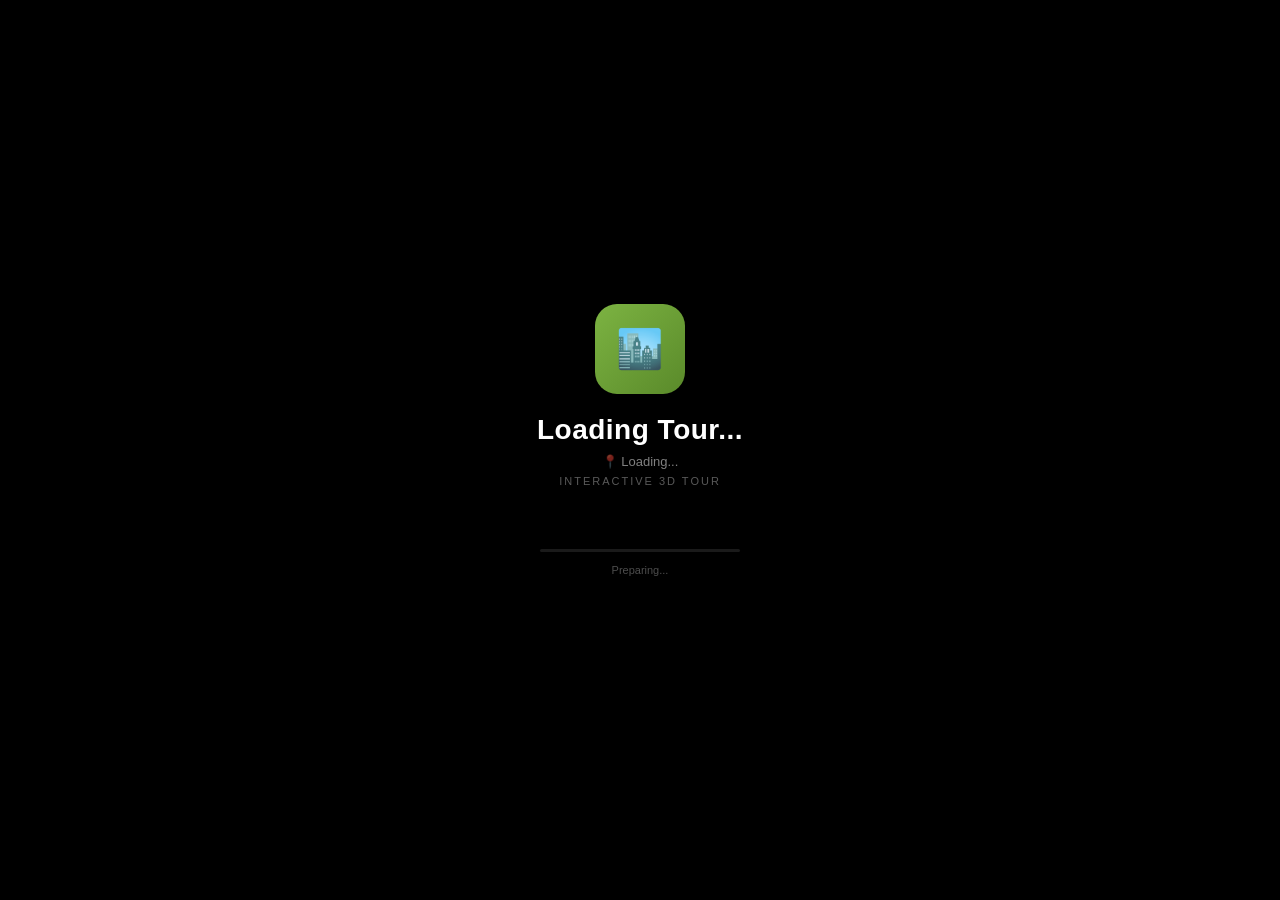
==== index.html @ e0b23833 "working" ====
<!DOCTYPE html>
<html lang="en">
<head>
<meta charset="UTF-8">
<meta name="viewport" content="width=device-width, initial-scale=1.0, maximum-scale=1.0, user-scalable=no">
<meta name="apple-mobile-web-app-capable" content="yes">
<meta name="mobile-web-app-capable" content="yes">
<meta name="theme-color" content="#0d1117">
<link rel="manifest" href="manifest.json">
<title>3D Interactive Tour</title>
<style>
:root{
--pri:#7cb342;--pri-d:#5a8a2a;--pri-l:#aed581;--pri-a:rgba(124,179,66,.15);
--ok:#22c55e;--warn:#f59e0b;--err:#ef4444;--info:#3b82f6;
--bg:#f4f5f7;--card:#fff;--card2:#f9fafb;--inp:#fff;
--t1:#1a1a2e;--t2:#555570;--t3:#8888a0;
--b1:rgba(0,0,0,.08);--b2:rgba(0,0,0,.14);
--rs:6px;--rm:10px;--rl:14px;--rxl:18px;
--ss:0 1px 4px rgba(0,0,0,.07);--sm:0 4px 14px rgba(0,0,0,.10);--sl:0 8px 28px rgba(0,0,0,.13);
--t-f:.18s ease;--t-n:.28s ease;--t-s:.4s ease;
}
[data-theme="dark"]{--bg:#16162a;--card:#222240;--card2:#282848;--inp:#2c2c4c;--t1:#e4e4f0;--t2:#a8a8c4;--t3:#6e6e94;--b1:rgba(255,255,255,.07);--b2:rgba(255,255,255,.13);}
*,*::before,*::after{margin:0;padding:0;box-sizing:border-box}
body{font-family:-apple-system,BlinkMacSystemFont,'Segoe UI',Roboto,sans-serif;background:#0d1117;color:var(--t1);overflow:hidden;-webkit-font-smoothing:antialiased;touch-action:none}
button{font-family:inherit;border:none;cursor:pointer}
::-webkit-scrollbar{width:4px}::-webkit-scrollbar-thumb{background:var(--b2);border-radius:2px}

@keyframes fadeIn{from{opacity:0}to{opacity:1}}
@keyframes scaleIn{from{opacity:0;transform:scale(.94)}to{opacity:1;transform:scale(1)}}
@keyframes slideUp{from{opacity:0;transform:translateY(14px)}to{opacity:1;transform:translateY(0)}}
@keyframes slideRight{from{opacity:0;transform:translateX(-14px)}to{opacity:1;transform:translateX(0)}}
@keyframes spin{to{transform:rotate(360deg)}}
@keyframes bob{0%,100%{transform:translateY(0)}50%{transform:translateY(-4px)}}
@keyframes pulse{0%,100%{opacity:1}50%{opacity:.4}}
@keyframes introZoom{from{transform:scale(1.15);opacity:0}to{transform:scale(1);opacity:1}}

/* ═══ SVG Icon System ═══ */
.ico{display:inline-flex;width:1em;height:1em;fill:currentColor;flex-shrink:0}

/* ═══ Canvas ═══ */
#c{position:fixed;inset:0;display:block;z-index:0;touch-action:none}

/* ═══ Tour Intro Overlay ═══ */
#intro{position:fixed;inset:0;z-index:10000;background:#000;display:flex;flex-direction:column;align-items:center;justify-content:center;transition:opacity .8s,visibility .8s}
#intro.gone{opacity:0;visibility:hidden;pointer-events:none}
#intro .intro-bg{position:absolute;inset:0;background-size:cover;background-position:center;filter:blur(8px) brightness(.4);transform:scale(1.1)}
#intro .intro-content{position:relative;z-index:1;text-align:center;animation:introZoom 1.2s ease both}
#intro .intro-logo{width:90px;height:90px;border-radius:22px;margin:0 auto 20px;overflow:hidden;box-shadow:0 8px 32px rgba(0,0,0,.4);background:linear-gradient(135deg,var(--pri),var(--pri-d));display:flex;align-items:center;justify-content:center;font-size:38px}
#intro .intro-logo img{width:100%;height:100%;object-fit:cover}
#intro h1{color:#fff;font-size:28px;font-weight:800;margin-bottom:8px;letter-spacing:.5px}
#intro .intro-loc{color:rgba(255,255,255,.5);font-size:13px;margin-bottom:6px;display:flex;align-items:center;justify-content:center;gap:4px}
#intro .intro-tag{color:rgba(255,255,255,.35);font-size:11px;letter-spacing:2px;text-transform:uppercase;margin-bottom:30px}
#intro .intro-stats{display:flex;gap:20px;justify-content:center;margin-bottom:32px}
#intro .intro-stat{text-align:center}
#intro .intro-stat b{display:block;color:#fff;font-size:22px;font-weight:700}
#intro .intro-stat small{color:rgba(255,255,255,.4);font-size:10px;text-transform:uppercase;letter-spacing:.5px}
#intro .intro-enter{padding:14px 40px;background:linear-gradient(135deg,var(--pri),var(--pri-d));color:#fff;border-radius:var(--rl);font-size:15px;font-weight:700;letter-spacing:.5px;box-shadow:0 4px 20px rgba(124,179,66,.4);transition:all .3s}
#intro .intro-enter:hover{transform:translateY(-2px);box-shadow:0 6px 28px rgba(124,179,66,.5)}
.intro-progress{width:200px;height:3px;background:rgba(255,255,255,.1);border-radius:2px;margin:0 auto 12px;overflow:hidden}
.intro-progress i{display:block;height:100%;width:0%;background:var(--pri);transition:width .2s}
.intro-pct{color:rgba(255,255,255,.3);font-size:11px;margin-bottom:20px}

/* ═══ Header ═══ */
#hdr{position:fixed;top:10px;left:12px;z-index:100;display:flex;align-items:center;gap:8px;animation:fadeIn .5s .3s both}
#hdr .logo{width:32px;height:32px;border-radius:var(--rm);overflow:hidden;box-shadow:var(--sm);background:linear-gradient(135deg,var(--pri),var(--pri-d));display:flex;align-items:center;justify-content:center;font-size:15px}
#hdr .logo img{width:100%;height:100%;object-fit:cover}
#hdr .name{font-size:13px;font-weight:700;color:#fff;text-shadow:0 1px 4px rgba(0,0,0,.5)}
.hbtn{padding:5px 11px;background:rgba(255,255,255,.12);backdrop-filter:blur(8px);border:1px solid rgba(255,255,255,.12);border-radius:var(--rm);color:#fff;font-size:10px;font-weight:500;transition:background var(--t-f);display:flex;align-items:center;gap:4px}
.hbtn:hover{background:rgba(255,255,255,.2)}

/* ═══ Detail Panel (right) ═══ */
#detail{position:fixed;top:12px;right:12px;width:330px;max-height:calc(100vh - 24px);z-index:100;display:flex;flex-direction:column;background:var(--card);border-radius:var(--rxl);border-right:3px solid var(--pri);box-shadow:var(--sl);transition:all var(--t-n);animation:scaleIn .4s .35s both;overflow:hidden}
#detail.shut .d-body{max-height:0;min-height:0;padding:0 10px;opacity:0;overflow:hidden}
.d-hdr{display:flex;align-items:center;gap:7px;padding:10px 11px;border-bottom:1px solid var(--b1);cursor:pointer;user-select:none;flex-shrink:0}
.d-hdr .ic{width:26px;height:26px;background:var(--pri-a);border-radius:var(--rs);display:flex;align-items:center;justify-content:center;font-size:13px}
.d-hdr span{font-size:12px;font-weight:600;flex:1;color:var(--t1)}
.tog{width:22px;height:22px;background:var(--card2);border:1px solid var(--b1);border-radius:var(--rs);display:flex;align-items:center;justify-content:center;font-size:13px;color:var(--t3);transition:all var(--t-f);line-height:1}
.tog:hover{background:var(--pri-a);color:var(--pri)}
.d-body{padding:10px;overflow-y:auto;min-height:240px;transition:all var(--t-n);flex:1}

/* Hero carousel */
.hero-car{position:relative;width:100%;height:120px;border-radius:var(--rm);overflow:hidden;margin-bottom:8px;background:#111}
.hero-car img,.hero-car video{width:100%;height:100%;object-fit:cover;display:block;position:absolute;inset:0;opacity:0;transition:opacity .5s}
.hero-car img.active,.hero-car video.active{opacity:1}
.hero-car .hero-dots{position:absolute;bottom:6px;left:50%;transform:translateX(-50%);display:flex;gap:4px;z-index:2}
.hero-car .hdot{width:5px;height:5px;border-radius:50%;background:rgba(255,255,255,.35);border:none;cursor:pointer;transition:all var(--t-f)}
.hero-car .hdot.on{background:#fff;width:14px;border-radius:3px}
.hero-car .hero-nav{position:absolute;top:50%;transform:translateY(-50%);width:22px;height:22px;background:rgba(0,0,0,.4);border:none;border-radius:50%;color:#fff;font-size:10px;display:flex;align-items:center;justify-content:center;z-index:2;opacity:0;transition:opacity var(--t-f)}
.hero-car:hover .hero-nav{opacity:1}
.hero-car .hero-nav.p{left:4px}.hero-car .hero-nav.n{right:4px}

.prj-desc{font-size:11px;line-height:1.55;color:var(--t2);background:var(--card2);padding:8px;border-radius:var(--rm);border:1px solid var(--b1)}

/* Unit card */
.u-card{animation:fadeIn .25s;min-height:120px}
.u-carousel{position:relative;width:100%;height:140px;border-radius:var(--rm);overflow:hidden;margin-bottom:8px;background:#111}
.u-carousel img,.u-carousel video{width:100%;height:100%;object-fit:cover;display:block}
.u-carousel .mc{position:absolute;top:5px;right:5px;padding:2px 6px;background:rgba(0,0,0,.6);border-radius:6px;font-size:8px;color:#fff;font-weight:600}
.cb{position:absolute;top:50%;transform:translateY(-50%);width:24px;height:24px;background:rgba(0,0,0,.5);backdrop-filter:blur(3px);border-radius:50%;color:#fff;font-size:11px;display:flex;align-items:center;justify-content:center;z-index:2;transition:background var(--t-f)}
.cb:hover{background:rgba(0,0,0,.7)}.cb.p{left:4px}.cb.n{right:4px}
.cdots{position:absolute;bottom:5px;left:50%;transform:translateX(-50%);display:flex;gap:3px;z-index:2}
.cdot{width:5px;height:5px;border-radius:50%;background:rgba(255,255,255,.3);border:none;cursor:pointer;transition:all var(--t-f)}.cdot.on{background:#fff;transform:scale(1.3)}
.u-head{display:flex;align-items:center;justify-content:space-between;margin-bottom:6px;gap:4px}
.u-name{font-size:12.5px;font-weight:700;color:var(--t1);display:flex;align-items:center;gap:4px}
.badge{padding:2px 7px;border-radius:12px;font-size:9px;font-weight:600;text-transform:uppercase;letter-spacing:.3px}
.b-ok{background:rgba(34,197,94,.14);color:var(--ok)}.b-warn{background:rgba(245,158,11,.14);color:var(--warn)}.b-err{background:rgba(239,68,68,.14);color:var(--err)}
.u-sub{font-size:9.5px;color:var(--t3);margin-bottom:6px;display:flex;align-items:center;gap:6px;flex-wrap:wrap}
.u-sub .sep{width:3px;height:3px;border-radius:50%;background:var(--t3)}
.u-stats{display:grid;grid-template-columns:repeat(4,1fr);gap:4px;margin-bottom:6px}
.u-st{text-align:center;padding:5px 2px;background:var(--card2);border-radius:var(--rs);border:1px solid var(--b1)}
.u-st small{display:block;font-size:7.5px;color:var(--t3);text-transform:uppercase;letter-spacing:.3px;margin-bottom:1px}.u-st b{font-size:10.5px;font-weight:600;color:var(--t1)}.u-st b.pr{color:var(--pri)}
.u-desc{font-size:10.5px;line-height:1.5;color:var(--t2);background:var(--card2);padding:7px;border-radius:var(--rs);border:1px solid var(--b1);margin-bottom:6px}
.u-feats{display:flex;flex-wrap:wrap;gap:3px;margin-bottom:6px}
.u-feat{padding:2px 6px;background:var(--pri-a);border-radius:7px;font-size:8.5px;color:var(--pri);font-weight:600}
.u-actions{display:flex;gap:4px;flex-wrap:wrap}
.u-btn{flex:1;min-width:0;padding:6px 5px;border-radius:var(--rm);font-size:9.5px;font-weight:600;transition:all var(--t-f);display:flex;align-items:center;justify-content:center;gap:3px;white-space:nowrap}
.u-btn-p{background:linear-gradient(135deg,var(--pri),var(--pri-d));color:#fff}
.u-btn-p:hover{box-shadow:0 2px 10px rgba(124,179,66,.3);transform:translateY(-1px)}
.u-btn-s{background:var(--card2);color:var(--t2);border:1px solid var(--b1)}
.u-btn-s:hover{background:var(--pri-a);color:var(--pri)}

/* Preview thumbnails for floor plan & panorama */
.u-previews{display:grid;grid-template-columns:1fr 1fr;gap:4px;margin-bottom:6px}
.u-preview{position:relative;height:60px;border-radius:var(--rs);overflow:hidden;cursor:pointer;border:1px solid var(--b1);transition:all var(--t-f)}
.u-preview:hover{border-color:var(--pri);transform:scale(1.02)}
.u-preview img{width:100%;height:100%;object-fit:cover}
.u-preview canvas{width:100%;height:100%}
.u-preview .pv-label{position:absolute;bottom:0;left:0;right:0;padding:3px 6px;background:linear-gradient(transparent,rgba(0,0,0,.7));color:#fff;font-size:8px;font-weight:600;display:flex;align-items:center;gap:3px}
.u-preview .pv-icon{font-size:12px}

/* Expandable area details */
.u-area-toggle{width:100%;padding:6px 8px;background:var(--card2);border:1px solid var(--b1);border-radius:var(--rs);font-size:9.5px;font-weight:600;color:var(--t2);display:flex;align-items:center;justify-content:space-between;margin-bottom:6px;transition:all var(--t-f)}
.u-area-toggle:hover{background:var(--pri-a);color:var(--pri)}
.u-area-body{display:none;margin-bottom:6px}
.u-area-body.open{display:block;animation:fadeIn .2s}
.u-ab-grid{display:grid;grid-template-columns:repeat(3,1fr);gap:3px;margin-bottom:4px}
.u-ab{text-align:center;padding:4px;background:var(--card2);border-radius:3px;border:1px solid var(--b1)}
.u-ab small{display:block;font-size:7px;color:var(--t3);text-transform:uppercase}.u-ab b{font-size:9.5px;color:var(--t1)}
.fa-list{background:var(--card2);border:1px solid var(--b1);border-radius:var(--rs);overflow:hidden}
.fa-row{display:flex;justify-content:space-between;padding:3px 7px;font-size:9px;border-bottom:1px solid var(--b1)}
.fa-row:last-child{border-bottom:none}
.fa-row .fn{color:var(--t2)}.fa-row .fv{color:var(--t1);font-weight:600}

/* Hotspot card */
.hs-card{animation:fadeIn .25s}
.hs-head{display:flex;align-items:center;gap:7px;margin-bottom:6px}
.hs-ic{width:30px;height:30px;border-radius:50%;display:flex;align-items:center;justify-content:center;font-size:13px}
.hs-ti{font-size:12.5px;font-weight:700;color:var(--t1)}
.hs-imgs{display:grid;grid-template-columns:1fr 1fr;gap:4px;margin-bottom:6px}
.hs-img{height:70px;border-radius:var(--rs);overflow:hidden;cursor:pointer;border:1px solid var(--b1)}
.hs-img img{width:100%;height:100%;object-fit:cover}

/* ═══ Search Panel (bottom-left) ═══ */
#search{position:fixed;bottom:12px;left:12px;width:440px;max-width:calc(100vw - 24px);z-index:100;background:var(--card);border-radius:var(--rxl);border-bottom:3px solid var(--pri);box-shadow:var(--sl);transition:all var(--t-n);animation:slideRight .4s .45s both;overflow:hidden}
#search.shut{height:40px}
#search.shut .s-body{max-height:0;padding:0 10px;opacity:0;overflow:hidden}
#search:not(.shut){height:255px}
.s-hdr{display:flex;align-items:center;gap:7px;padding:8px 10px;border-bottom:1px solid var(--b1);cursor:pointer;user-select:none;flex-shrink:0}
.s-hdr .ic{width:22px;height:22px;background:var(--pri-a);border-radius:var(--rs);display:flex;align-items:center;justify-content:center;font-size:11px}
.s-hdr span{font-size:11.5px;font-weight:600;flex:1;color:var(--t1)}
.s-body{padding:8px 10px;overflow-y:auto;transition:all var(--t-n);flex:1}
.sr{display:flex;gap:4px;margin-bottom:5px}
.si{flex:1;padding:5px 9px;background:var(--inp);border:1px solid var(--b1);border-radius:var(--rm);font-size:11.5px;color:var(--t1);outline:none;transition:border var(--t-f);font-family:inherit}
.si:focus{border-color:var(--pri)}
.sb,.rb{padding:5px 9px;border-radius:var(--rm);font-size:10.5px;font-weight:600;transition:all var(--t-f)}
.sb{background:var(--pri);color:#fff}.sb:hover{background:var(--pri-d)}
.rb{background:var(--card2);color:var(--t2);border:1px solid var(--b1)}.rb:hover{background:var(--pri-a);color:var(--pri)}
.fs{flex:1;padding:4px 7px;background:var(--inp);border:1px solid var(--b1);border-radius:var(--rs);font-size:10.5px;color:var(--t1);outline:none;cursor:pointer;font-family:inherit}
.rg{display:grid;grid-template-columns:repeat(auto-fill,minmax(115px,1fr));gap:4px;max-height:110px;overflow-y:auto}
.rc{padding:5px 7px;background:var(--card2);border:1px solid var(--b1);border-radius:var(--rs);cursor:pointer;transition:all var(--t-f)}
.rc:hover{transform:translateY(-1px);box-shadow:var(--sm);border-color:var(--pri)}.rc.on{background:var(--pri-a);border-color:var(--pri)}
.rn{font-size:10.5px;font-weight:700;color:var(--t1)}.ri{font-size:8.5px;color:var(--t3)}.rp{font-size:10.5px;font-weight:700;color:var(--pri);margin-top:1px}
.rs{display:inline-block;padding:1px 4px;border-radius:5px;font-size:7.5px;font-weight:600;text-transform:uppercase;margin-top:1px}

/* ═══ Tools (left) ═══ */
#tools{position:fixed;left:12px;top:50%;transform:translateY(-50%);z-index:100;display:flex;flex-direction:column;gap:5px;animation:fadeIn .4s .55s both}
.tb{width:30px;height:30px;background:rgba(255,255,255,.11);backdrop-filter:blur(8px);border:1px solid rgba(255,255,255,.12);border-radius:50%;color:#fff;font-size:12px;display:flex;align-items:center;justify-content:center;transition:all var(--t-f)}
.tb:hover{background:rgba(255,255,255,.2);transform:scale(1.08)}.tb.on{background:var(--pri);border-color:var(--pri)}

/* ═══ Gallery widget (bottom-right) ═══ */
#gal{position:fixed;bottom:12px;right:12px;z-index:100;display:flex;align-items:center;gap:8px;padding:7px 12px;background:rgba(255,255,255,.1);backdrop-filter:blur(10px);border:1px solid rgba(255,255,255,.1);border-radius:var(--rxl);cursor:pointer;transition:all var(--t-n);animation:slideUp .4s .6s both}
#gal:hover{background:rgba(255,255,255,.16);transform:translateY(-2px)}
.gt{display:flex;margin-right:-4px}
.gth{width:38px;height:38px;border-radius:var(--rm);border:2px solid rgba(255,255,255,.22);margin-right:-8px;overflow:hidden;background:#1a2a4a;transition:transform var(--t-s)}.gth:hover{transform:scale(1.08);z-index:1}.gth img{width:100%;height:100%;object-fit:cover}
.gmore{width:38px;height:38px;border-radius:var(--rm);background:rgba(0,0,0,.4);border:2px solid rgba(255,255,255,.15);display:flex;align-items:center;justify-content:center;font-size:9px;font-weight:700;color:#fff;margin-right:-8px}
.gtxt{margin-left:6px}.gtxt .t1{font-size:10.5px;font-weight:600;color:#fff}.gtxt .t2{font-size:8.5px;color:rgba(255,255,255,.4)}

/* ═══ Hotspot markers ═══ */
.hs-m{position:fixed;z-index:50;cursor:pointer;transition:transform var(--t-f),opacity var(--t-f);pointer-events:auto}
.hs-m.occluded{opacity:0;pointer-events:none}
.hs-m:hover{transform:scale(1.15)}.hs-m.sel{transform:scale(1.25)}
.hs-dome{width:30px;height:30px;border-radius:50%;border:2px solid #fff;display:flex;align-items:center;justify-content:center;font-size:13px;box-shadow:0 2px 8px rgba(0,0,0,.35);animation:bob 3s ease-in-out infinite}
.hs-lbl{position:absolute;top:100%;left:50%;transform:translateX(-50%);margin-top:2px;padding:2px 6px;background:rgba(0,0,0,.65);backdrop-filter:blur(3px);border-radius:4px;font-size:8.5px;font-weight:600;color:#fff;white-space:nowrap}

/* ═══ Lightbox with controls ═══ */
#lb{position:fixed;inset:0;z-index:9000;background:rgba(0,0,0,.94);backdrop-filter:blur(6px);display:none;align-items:center;justify-content:center;flex-direction:column}
#lb.open{display:flex}
#lb .lb-media{max-width:85vw;max-height:80vh;object-fit:contain;border-radius:var(--rl);animation:scaleIn .2s;box-shadow:var(--sl);transition:transform .3s}
.lb-ctrl{position:absolute;background:rgba(255,255,255,.12);border:none;border-radius:50%;color:#fff;display:flex;align-items:center;justify-content:center;transition:background var(--t-f)}
.lb-ctrl:hover{background:rgba(255,255,255,.25)}
.lb-x{top:14px;right:14px;width:34px;height:34px;font-size:15px}
.lb-nav{top:50%;transform:translateY(-50%);width:38px;height:38px;font-size:14px}
.lb-nav.p{left:14px}.lb-nav.nx{right:14px}
.lb-cnt{position:absolute;top:14px;left:14px;padding:3px 9px;background:rgba(0,0,0,.5);border-radius:12px;color:#fff;font-size:10px}
.lb-type{position:absolute;top:14px;left:50%;transform:translateX(-50%);padding:3px 8px;background:rgba(0,0,0,.5);border-radius:8px;color:#fff;font-size:8px;text-transform:uppercase;letter-spacing:.8px}
.lb-dots{position:absolute;bottom:18px;left:50%;transform:translateX(-50%);display:flex;gap:5px}
.lb-dot{width:6px;height:6px;border-radius:50%;background:rgba(255,255,255,.25);border:none;cursor:pointer;transition:all var(--t-f)}.lb-dot.on{background:#fff;transform:scale(1.3)}
/* Lightbox quick controls */
.lb-tools{position:absolute;bottom:18px;right:14px;display:flex;gap:4px}
.lb-tool{width:28px;height:28px;background:rgba(255,255,255,.1);border:none;border-radius:50%;color:#fff;font-size:11px;display:flex;align-items:center;justify-content:center;transition:background var(--t-f)}.lb-tool:hover{background:rgba(255,255,255,.25)}

/* ═══ Project Details Modal ═══ */
#pd{position:fixed;inset:0;z-index:8000;background:rgba(0,0,0,.5);backdrop-filter:blur(4px);display:none;align-items:center;justify-content:center;padding:10px}
#pd.open{display:flex}
.pd-m{width:100%;max-width:520px;max-height:calc(100vh - 20px);background:var(--card);border-radius:var(--rxl);box-shadow:var(--sl);overflow-y:auto;animation:scaleIn .2s}
.pd-h{display:flex;align-items:center;gap:8px;padding:14px 16px 10px;border-bottom:1px solid var(--b1);position:sticky;top:0;background:var(--card);z-index:1}
.pd-h .ic{width:34px;height:34px;background:var(--pri-a);border-radius:var(--rm);overflow:hidden;display:flex;align-items:center;justify-content:center;font-size:15px}
.pd-h .ic img{width:100%;height:100%;object-fit:cover}
.pd-h .ti{flex:1;font-size:15px;font-weight:700;color:var(--t1)}
.mcl{width:26px;height:26px;background:var(--card2);border:1px solid var(--b1);border-radius:var(--rs);color:var(--t3);font-size:13px;display:flex;align-items:center;justify-content:center;transition:all var(--t-f)}.mcl:hover{background:rgba(239,68,68,.1);color:var(--err)}
.pd-b{padding:14px 16px}
.pd-b>p{font-size:12px;line-height:1.6;color:var(--t2);margin-bottom:12px}
.pd-sec{margin-bottom:12px}
.pd-sec-t{font-size:9px;font-weight:700;color:var(--t3);text-transform:uppercase;letter-spacing:.8px;margin-bottom:6px;display:flex;align-items:center;gap:5px}
/* Compact detail chips */
.pd-chips{display:flex;flex-wrap:wrap;gap:4px;margin-bottom:12px}
.pd-chip{padding:5px 9px;background:var(--card2);border:1px solid var(--b1);border-radius:var(--rm);font-size:10px;color:var(--t2);display:flex;align-items:center;gap:5px}
.pd-chip b{color:var(--t1);font-weight:600}
.pd-chip .ci{font-size:13px}
/* Amenity grid — compact icons */
.pd-am-grid{display:grid;grid-template-columns:repeat(auto-fill,minmax(80px,1fr));gap:4px;margin-bottom:12px}
.pd-am{padding:6px;background:var(--card2);border:1px solid var(--b1);border-radius:var(--rs);text-align:center;font-size:9px;color:var(--t2)}
.pd-am .ai{display:block;font-size:18px;margin-bottom:2px}
/* Nearby — compact map-style */
.pd-nearby-grid{display:grid;grid-template-columns:1fr 1fr;gap:3px;margin-bottom:12px}
.pd-nr{padding:5px 7px;background:var(--card2);border:1px solid var(--b1);border-radius:4px;font-size:9px}
.pd-nr .nr-n{color:var(--t1);font-weight:500;display:flex;align-items:center;gap:3px;margin-bottom:1px}.pd-nr .nr-d{color:var(--t3);font-size:8px}
/* Contact */
.pd-contact{padding:12px;background:linear-gradient(135deg,var(--pri-a),transparent);border:1px solid var(--pri);border-radius:var(--rm);margin-bottom:12px}
.pd-contact .ct-title{font-size:12px;font-weight:700;color:var(--t1);margin-bottom:8px;display:flex;align-items:center;gap:5px}
.pd-contact-grid{display:grid;grid-template-columns:1fr 1fr;gap:4px}
.pd-contact-btn{padding:8px;background:var(--card);border:1px solid var(--b1);border-radius:var(--rs);font-size:10px;font-weight:600;color:var(--t2);display:flex;align-items:center;justify-content:center;gap:4px;text-decoration:none;transition:all var(--t-f)}
.pd-contact-btn:hover{background:var(--pri-a);color:var(--pri);border-color:var(--pri)}
.pd-map{width:100%;height:140px;border-radius:var(--rm);overflow:hidden;margin-bottom:6px;background:var(--card2)}
.pd-map iframe{width:100%;height:100%;border:none}
.pd-ml{display:flex;align-items:center;justify-content:center;gap:5px;width:100%;padding:7px;background:var(--card2);border:1px solid var(--b1);border-radius:var(--rm);color:var(--pri);font-size:10px;font-weight:600;text-decoration:none;transition:background var(--t-f)}.pd-ml:hover{background:var(--pri-a)}

/* ═══ 3D Floor Plan Modal ═══ */
#fp{position:fixed;inset:0;z-index:8500;background:rgba(0,0,0,.5);backdrop-filter:blur(4px);display:none;align-items:center;justify-content:center;padding:10px}
#fp.open{display:flex}
.fp-m{width:100%;max-width:680px;background:var(--card);border-radius:var(--rxl);box-shadow:var(--sl);overflow:hidden;animation:scaleIn .2s}
.fp-hd{display:flex;align-items:center;gap:8px;padding:10px 14px;border-bottom:1px solid var(--b1)}
.fp-hd .ti{flex:1;font-size:13px;font-weight:700;color:var(--t1)}
.fp-bd{padding:10px 14px}
.fp-nav{display:flex;align-items:center;justify-content:center;gap:8px;margin-bottom:8px}
.fp-nb{width:24px;height:24px;background:var(--card2);border:1px solid var(--b1);border-radius:var(--rs);color:var(--t2);font-size:11px;display:flex;align-items:center;justify-content:center}
.fp-fl{padding:3px 10px;background:var(--pri-a);border-radius:12px;font-size:11px;font-weight:600;color:var(--pri)}
.fp-uc{font-size:8px;color:var(--t3)}
.fp-view{width:100%;height:360px;border-radius:var(--rm);border:1px solid var(--b1);overflow:hidden;margin-bottom:8px;position:relative;background:#111}
.fp-view canvas{width:100%;height:100%;display:block}
.fp-leg{display:flex;gap:10px;justify-content:center;flex-wrap:wrap}
.fp-li{display:flex;align-items:center;gap:4px;font-size:8px;color:var(--t2)}
.fp-lc{width:9px;height:9px;border-radius:2px}

/* ═══ Panorama ═══ */
#pano{position:fixed;inset:0;z-index:8800;background:#000;display:none;flex-direction:column}
#pano.open{display:flex}
#pano canvas{flex:1;touch-action:none}
.pano-hud{position:absolute;top:12px;left:50%;transform:translateX(-50%);padding:4px 12px;background:rgba(0,0,0,.6);border-radius:10px;color:#fff;font-size:10px;font-weight:600;z-index:1;display:flex;align-items:center;gap:5px}
.pano-x{position:absolute;top:12px;right:12px;width:34px;height:34px;background:rgba(255,255,255,.15);border:none;border-radius:50%;color:#fff;font-size:15px;z-index:1;display:flex;align-items:center;justify-content:center}
.pano-tools{position:absolute;bottom:14px;right:14px;display:flex;gap:4px;z-index:1}
.pano-tool{width:30px;height:30px;background:rgba(255,255,255,.12);border:none;border-radius:50%;color:#fff;font-size:12px;display:flex;align-items:center;justify-content:center;transition:background var(--t-f)}.pano-tool:hover{background:rgba(255,255,255,.25)}
/* Panorama nav hotspots */
.pano-hs{position:absolute;z-index:2;cursor:pointer;transition:transform var(--t-f)}
.pano-hs:hover{transform:scale(1.2)}
.pano-hs-dot{width:28px;height:28px;border-radius:50%;background:rgba(255,255,255,.2);border:2px solid rgba(255,255,255,.6);display:flex;align-items:center;justify-content:center;font-size:11px;backdrop-filter:blur(4px);animation:pulse 2s infinite}
.pano-hs-label{position:absolute;bottom:-18px;left:50%;transform:translateX(-50%);padding:2px 6px;background:rgba(0,0,0,.7);border-radius:3px;font-size:8px;color:#fff;white-space:nowrap;font-weight:500}

/* ═══ 2D Floor Plan Image Modal ═══ */
#fp2d{position:fixed;inset:0;z-index:8600;background:rgba(0,0,0,.9);backdrop-filter:blur(6px);display:none;align-items:center;justify-content:center}
#fp2d.open{display:flex}
#fp2d img{max-width:90vw;max-height:88vh;object-fit:contain;border-radius:var(--rl);animation:scaleIn .2s}
#fp2d .fp2d-x{position:absolute;top:14px;right:14px;width:34px;height:34px;background:rgba(255,255,255,.15);border:none;border-radius:50%;color:#fff;font-size:15px;display:flex;align-items:center;justify-content:center}
#fp2d .fp2d-tools{position:absolute;bottom:14px;right:14px;display:flex;gap:4px}

/* ═══ Responsive ═══ */
@media(max-width:1024px){#detail{width:280px}#search{width:380px}}
@media(max-width:768px){
  #detail{width:260px;top:48px;right:6px;max-height:calc(100vh - 54px)}
  #search{width:calc(100vw - 280px);left:6px;bottom:6px;max-width:320px}
  #tools{left:6px;gap:4px}.tb{width:28px;height:28px;font-size:11px}
  #gal{right:6px;bottom:6px;padding:5px 8px}.gth{width:32px;height:32px}.gmore{width:32px;height:32px;font-size:8px}.gtxt{display:none}
  .fp-view{height:260px}
  .sr.fil{flex-direction:column}
  #intro h1{font-size:22px}#intro .intro-stats{gap:14px}#intro .intro-stat b{font-size:18px}
}
@media(max-width:480px){
  #detail{width:calc(100vw - 12px);right:6px;top:auto;bottom:48px;max-height:40vh;border-radius:var(--rl)}
  #search{width:calc(100vw - 12px);left:6px;bottom:6px;max-width:none}
  #search:not(.shut){height:220px}
  #hdr{left:6px;top:6px}#hdr .name{font-size:11px}
  #tools{left:6px;top:auto;bottom:50px;transform:none;flex-direction:row}
  .tb{width:26px;height:26px;font-size:10px}
  #gal{display:none}
  .pd-nearby-grid{grid-template-columns:1fr}
  .fp-view{height:200px}
  #intro h1{font-size:18px}#intro .intro-enter{padding:12px 30px;font-size:13px}
}
</style>
</head>
<body>

<!-- ═══ Tour Intro ═══ -->
<div id="intro">
  <div class="intro-bg" id="intro-bg"></div>
  <div class="intro-content">
    <div class="intro-logo" id="intro-logo">🏙️</div>
    <h1 id="intro-name">Loading Tour...</h1>
    <div class="intro-loc" id="intro-loc">📍 Loading...</div>
    <div class="intro-tag">Interactive 3D Tour</div>
    <div class="intro-stats" id="intro-stats"></div>
    <div class="intro-progress"><i id="intro-bar"></i></div>
    <div class="intro-pct" id="intro-pct">Preparing...</div>
    <button class="intro-enter" id="intro-enter" style="display:none">Explore Now →</button>
  </div>
</div>

<canvas id="c"></canvas>

<header id="hdr">
  <div class="logo" id="h-logo">🏙️</div>
  <span class="name" id="h-name">Tour</span>
  <button class="hbtn" id="open-pd">📋 Details</button>
</header>

<aside id="detail">
  <div class="d-hdr" id="d-hdr"><div class="ic">🏢</div><span>Details</span><button class="tog" id="d-tog">−</button></div>
  <div class="d-body" id="d-body">
    <div id="d-def"><div class="hero-car" id="d-hero"></div><div class="prj-desc" id="d-desc">Loading...</div></div>
    <div id="d-dyn"></div>
  </div>
</aside>

<section id="search" class="shut">
  <div class="s-hdr" id="s-hdr"><div class="ic">🔍</div><span>Unit Search</span><button class="tog" id="s-tog">+</button></div>
  <div class="s-body">
    <div class="sr"><input class="si" id="q" placeholder="Search units..."><button class="sb" id="sbtn">Search</button><button class="rb" id="rbtn">Reset</button></div>
    <div class="sr fil"><select class="fs" id="fT"><option value="">All Types</option></select><select class="fs" id="fS"><option value="">All Status</option><option value="Available">Available</option><option value="Reserved">Reserved</option><option value="Sold">Sold</option></select><select class="fs" id="fF"><option value="">All Floors</option></select></div>
    <div class="rg" id="rg"></div>
  </div>
</section>

<nav id="tools">
  <button class="tb" id="t-dk" title="Dark Mode">🌙</button>
  <button class="tb" id="t-zi" title="Zoom In">＋</button>
  <button class="tb" id="t-zo" title="Zoom Out">−</button>
  <button class="tb" id="t-rs" title="Reset">⟲</button>
  <button class="tb" id="t-fs" title="Fullscreen">⛶</button>
</nav>

<div id="gal"><div class="gt" id="gal-th"></div><div class="gtxt"><div class="t1">Gallery</div><div class="t2" id="gal-cnt"></div></div></div>

<div id="lb">
  <button class="lb-ctrl lb-x" id="lb-x">✕</button>
  <button class="lb-ctrl lb-nav p" id="lb-p">◀</button>
  <button class="lb-ctrl lb-nav nx" id="lb-nx">▶</button>
  <div class="lb-cnt" id="lb-cnt"></div>
  <div class="lb-type" id="lb-type"></div>
  <div class="lb-dots" id="lb-dots"></div>
  <div class="lb-tools">
    <button class="lb-tool" id="lb-zin" title="Zoom In">🔍</button>
    <button class="lb-tool" id="lb-zout" title="Zoom Out">🔎</button>
    <button class="lb-tool" id="lb-rot" title="Rotate">🔄</button>
    <button class="lb-tool" id="lb-dl" title="Download">💾</button>
  </div>
</div>

<div id="pd"><div class="pd-m"><div class="pd-h"><div class="ic" id="pd-logo">🏙️</div><div class="ti" id="pd-ti">Project</div><button class="mcl" id="pd-cl">✕</button></div><div class="pd-b" id="pd-b"></div></div></div>

<div id="fp"><div class="fp-m"><div class="fp-hd"><span class="ti">3D Floor Plan</span><button class="mcl" id="fp-cl">✕</button></div><div class="fp-bd"><div class="fp-nav"><button class="fp-nb" id="fp-pv">◀</button><span class="fp-fl" id="fp-fl">Floor</span><button class="fp-nb" id="fp-nx">▶</button><span class="fp-uc" id="fp-uc"></span></div><div class="fp-view" id="fp-view"><canvas id="fp-can"></canvas></div><div class="fp-leg"><div class="fp-li"><div class="fp-lc" style="background:#22c55e"></div>Available</div><div class="fp-li"><div class="fp-lc" style="background:#f59e0b"></div>Reserved</div><div class="fp-li"><div class="fp-lc" style="background:#ef4444"></div>Sold</div></div></div></div></div>

<div id="pano">
  <canvas id="pano-can"></canvas>
  <div class="pano-hud"><span>🔄</span><span id="pano-ti">Panorama</span></div>
  <button class="pano-x" id="pano-x">✕</button>
  <div class="pano-tools">
    <button class="pano-tool" id="pano-zin" title="Zoom In">＋</button>
    <button class="pano-tool" id="pano-zout" title="Zoom Out">−</button>
    <button class="pano-tool" id="pano-rst" title="Reset">⟲</button>
  </div>
  <div id="pano-hs-box"></div>
</div>

<div id="fp2d">
  <img id="fp2d-img" src="" alt="Floor Plan">
  <button class="fp2d-x" id="fp2d-x">✕</button>
  <div class="fp2d-tools">
    <button class="lb-tool" id="fp2d-zin">🔍</button>
    <button class="lb-tool" id="fp2d-zout">🔎</button>
  </div>
</div>

<div id="hs-box"></div>

<script type="importmap">{"imports":{"three":"https://cdn.jsdelivr.net/npm/three@0.163.0/build/three.module.js","three/addons/":"https://cdn.jsdelivr.net/npm/three@0.163.0/examples/jsm/"}}</script>
<script type="module">
import*as THREE from'three';
import{OrbitControls}from'three/addons/controls/OrbitControls.js';
import{GLTFLoader}from'three/addons/loaders/GLTFLoader.js';
import{DRACOLoader}from'three/addons/loaders/DRACOLoader.js';
import{MeshoptDecoder}from'three/addons/libs/meshopt_decoder.module.js';
import{RGBELoader}from'three/addons/loaders/RGBELoader.js';

const CFG={dataPath:window.__DATA_PATH||'tour-data.json',zoomStep:5,flyDur:1300};
let TD=null;

// ═══ LOADER ═══
const AL=(()=>{let ld=0,tot=0;const b=()=>document.getElementById('intro-bar'),p=()=>document.getElementById('intro-pct');
function upd(l){const pc=tot?Math.round(ld/tot*100):0;b().style.width=pc+'%';p().textContent=l||pc+'%';}
function trk(n,pr){tot++;return pr.then(r=>{ld++;upd(n+' ✓');return r}).catch(e=>{ld++;upd(n+' ✗');throw e});}
async function json(u){return trk('Tour data',fetch(u).then(r=>{if(!r.ok)throw Error(`HTTP ${r.status}`);return r.json()}))}
function glb(u,l){return trk(l||'Model',new Promise((res,rej)=>{const lo=new GLTFLoader();const dr=new DRACOLoader();dr.setDecoderPath('https://www.gstatic.com/draco/versioned/decoders/1.5.6/');lo.setDRACOLoader(dr);lo.setMeshoptDecoder(MeshoptDecoder);lo.load(u,g=>res(g),xhr=>{if(xhr.total)p().textContent=`${l||'Model'} ${Math.round(xhr.loaded/xhr.total*100)}%`},rej)}))}
function hdri(u){return trk('Environment',new Promise((res,rej)=>{new RGBELoader().load(u,t=>{t.mapping=THREE.EquirectangularReflectionMapping;res(t)},undefined,rej)}))}
function imgs(urls){if(!urls?.length)return Promise.resolve([]);return trk(`${urls.length} images`,Promise.allSettled(urls.map(u=>new Promise((r,j)=>{const i=new Image();i.crossOrigin='anonymous';i.onload=()=>r(i);i.onerror=j;i.src=u}))))}
function done(){upd('Ready!');document.getElementById('intro-enter').style.display='';}
return{json,glb,hdri,imgs,done,upd}})();

// ═══ ENGINE ═══
const E=(()=>{
let R,S,C,Ctrl,dCam,dTgt,flying=0;
let colliders=[]; // building collision meshes

function init(){
  const cv=document.getElementById('c');
  R=new THREE.WebGLRenderer({canvas:cv,antialias:true,powerPreference:'high-performance'});
  R.setSize(innerWidth,innerHeight);R.setPixelRatio(Math.min(devicePixelRatio,2));
  R.shadowMap.enabled=true;R.shadowMap.type=THREE.PCFSoftShadowMap;
  R.toneMapping=THREE.ACESFilmicToneMapping;R.toneMappingExposure=1.0;R.outputColorSpace=THREE.SRGBColorSpace;
  S=new THREE.Scene();S.fog=new THREE.Fog(0x0f172a,80,250);
  C=new THREE.PerspectiveCamera(50,innerWidth/innerHeight,.1,500);
  Ctrl=new OrbitControls(C,cv);Ctrl.enableDamping=true;Ctrl.dampingFactor=.06;Ctrl.minDistance=3;Ctrl.maxDistance=180;Ctrl.maxPolarAngle=Math.PI/2-.02;
  addEventListener('resize',()=>{C.aspect=innerWidth/innerHeight;C.updateProjectionMatrix();R.setSize(innerWidth,innerHeight)});
}

function configure(d){
  dCam=new THREE.Vector3(...(d.defaultCamera||[25,35,50]));
  dTgt=new THREE.Vector3(...(d.defaultTarget||[0,15,0]));
  C.position.copy(dCam);Ctrl.target.copy(dTgt);
  S.add(new THREE.AmbientLight(0xffffff,.5));
  const sun=new THREE.DirectionalLight(0xfff5e6,1.8);sun.position.set(15,30,15);sun.castShadow=true;
  sun.shadow.mapSize.set(2048,2048);sun.shadow.camera.near=.5;sun.shadow.camera.far=100;
  sun.shadow.camera.left=sun.shadow.camera.bottom=-40;sun.shadow.camera.right=sun.shadow.camera.top=40;sun.shadow.bias=-.0005;
  S.add(sun);S.add(new THREE.DirectionalLight(0x8899cc,.4).translateX(-12).translateY(10).translateZ(-8));
  const gnd=new THREE.Mesh(new THREE.PlaneGeometry(300,300),new THREE.MeshStandardMaterial({color:0x141e30,roughness:.85,metalness:.1}));
  gnd.rotation.x=-Math.PI/2;gnd.position.y=-.05;gnd.receiveShadow=true;S.add(gnd);
}

function setEnv(tex){S.environment=tex;
  // Blur background - render to a lower-res texture
  const pmrem=new THREE.PMREMGenerator(R);
  pmrem.compileEquirectangularShader();
  const envMap=pmrem.fromEquirectangular(tex).texture;
  S.environment=envMap;
  // Create blurred background
  const bgTex=tex.clone();bgTex.mapping=THREE.EquirectangularReflectionMapping;
  S.background=bgTex;S.backgroundBlurriness=.08;S.backgroundIntensity=.7;
  pmrem.dispose();
}

function setFallbackBg(){
  const cv=document.createElement('canvas');cv.width=cv.height=512;const cx=cv.getContext('2d');
  const g=cx.createLinearGradient(0,0,0,512);g.addColorStop(0,'#1e3050');g.addColorStop(.45,'#0f172a');g.addColorStop(1,'#080c14');
  cx.fillStyle=g;cx.fillRect(0,0,512,512);
  const t=new THREE.CanvasTexture(cv);t.mapping=THREE.EquirectangularReflectionMapping;
  S.background=t;S.environment=t;
}

function addCollider(mesh){colliders.push(mesh);}

// Smart fly-to: avoid flying through building
function flyTo(pos,look,dur=CFG.flyDur){
  return new Promise(res=>{
    if(flying)return res();flying=1;Ctrl.enabled=false;
    const sp=C.position.clone(),st=Ctrl.target.clone();

    // Check if direct path intersects colliders
    let wp=pos.clone();
    if(colliders.length){
      const dir=new THREE.Vector3().subVectors(pos,sp).normalize();
      const rc=new THREE.Raycaster(sp,dir,0,sp.distanceTo(pos));
      const hits=rc.intersectObjects(colliders,true);
      if(hits.length){
        // Route around: go up and over
        const mid=new THREE.Vector3().addVectors(sp,pos).multiplyScalar(.5);
        const bboxC=new THREE.Box3();colliders.forEach(m=>{const b=new THREE.Box3().setFromObject(m);bboxC.union(b)});
        const maxY=bboxC.max.y+8;
        wp=pos.clone();
        // Two-phase fly: up then to target
        const phase1=mid.clone();phase1.y=Math.max(maxY,sp.y,pos.y);
        const t0=performance.now();
        const ease=t=>t<.5?4*t*t*t:1-(-2*t+2)**3/2;
        const halfDur=dur*.45;
        (function step1(now){
          const p=Math.min((now-t0)/halfDur,1),e=ease(p);
          C.position.lerpVectors(sp,phase1,e);Ctrl.target.lerpVectors(st,look,e*.5);Ctrl.update();
          if(p<1)requestAnimationFrame(step1);
          else{const t1=performance.now();
            (function step2(now2){
              const p2=Math.min((now2-t1)/(dur-halfDur),1),e2=ease(p2);
              C.position.lerpVectors(phase1,pos,e2);Ctrl.target.lerpVectors(Ctrl.target.clone(),look,.5+e2*.5);Ctrl.update();
              if(p2<1)requestAnimationFrame(step2);else{flying=0;Ctrl.enabled=true;res();}
            })(t1);}
        })(t0);
        return;
      }
    }

    // Direct path
    const t0=performance.now();
    const ease=t=>t<.5?4*t*t*t:1-(-2*t+2)**3/2;
    (function step(now){
      const p=Math.min((now-t0)/dur,1),e=ease(p);
      C.position.lerpVectors(sp,wp,e);Ctrl.target.lerpVectors(st,look,e);Ctrl.update();
      if(p<1)requestAnimationFrame(step);else{flying=0;Ctrl.enabled=true;res();}
    })(t0);
  });
}

function zoom(d){const dir=new THREE.Vector3();C.getWorldDirection(dir);const nv=C.position.clone().add(dir.multiplyScalar(d*CFG.zoomStep));const dist=nv.distanceTo(Ctrl.target);if(dist>=3&&dist<=180){
  // Collision check
  if(d>0&&colliders.length){const rc=new THREE.Raycaster(C.position.clone(),dir.normalize(),0,CFG.zoomStep);const h=rc.intersectObjects(colliders,true);if(h.length)return;}
  C.position.copy(nv);
}}
function resetView(){return flyTo(dCam.clone(),dTgt.clone())}

const _pv=new THREE.Vector3();
function project(pos){_pv.copy(pos).project(C);if(_pv.z>1||_pv.z<-1)return null;return{x:(_pv.x*.5+.5)*innerWidth,y:(-_pv.y*.5+.5)*innerHeight}}

// Occlusion test
const _rc=new THREE.Raycaster();
function isOccluded(pos){
  if(!colliders.length)return false;
  const dir=new THREE.Vector3().subVectors(pos,C.position);
  const dist=dir.length();dir.normalize();
  _rc.set(C.position,dir);_rc.far=dist;
  const hits=_rc.intersectObjects(colliders,true);
  return hits.length>0&&hits[0].distance<dist-.5;
}

function render(){Ctrl.update();R.render(S,C);}
return{init,configure,setEnv,setFallbackBg,flyTo,zoom,resetView,project,isOccluded,render,addCollider,isFlying:()=>flying,scene:()=>S,camera:()=>C,controls:()=>Ctrl,renderer:()=>R};
})();

// ═══ MODEL + AUTO-TAG ═══
const Mdl=(()=>{
const map=new Map();const hsMap=new Map();let buildingBBox=null;

function load(gltf){
  const root=gltf.scene;const t=TD.modelTransform||{};
  if(t.position)root.position.set(...t.position);
  if(t.rotation)root.rotation.set(...t.rotation.map(v=>v*Math.PI/180));
  if(t.scale){const s=Array.isArray(t.scale)?t.scale:[t.scale,t.scale,t.scale];root.scale.set(...s);}
  root.updateMatrixWorld(true);

  const norm=s=>(s||'').toLowerCase().replace(/[\s_\-\.]/g,'');

  root.traverse(child=>{
    if(!child.isMesh)return;
    child.castShadow=true;child.receiveShadow=true;
    const nName=child.name.trim();
    const gName=child.geometry?.name?.trim()||'';

    // Check for collision/building bbox marker
    if(norm(nName).includes('collision')||norm(nName).includes('buildingbbox')||norm(nName).includes('building_bounds')||
       norm(gName).includes('collision')||norm(gName).includes('buildingbbox')){
      child.visible=false;
      child.material=new THREE.MeshBasicMaterial({visible:false});
      E.addCollider(child);
      buildingBBox=new THREE.Box3().setFromObject(child);
      return;
    }

    // Auto-tag hotspots: meshes named hotspot_* or hs_*
    if(norm(nName).startsWith('hotspot')||norm(nName).startsWith('hs_')||
       norm(gName).startsWith('hotspot')||norm(gName).startsWith('hs_')){
      const label=nName.replace(/^(hotspot_?|hs_)/i,'').replace(/[_-]/g,' ').trim();
      child.geometry.computeBoundingBox();
      const center=new THREE.Vector3();
      child.geometry.boundingBox.clone().applyMatrix4(child.matrixWorld).getCenter(center);
      hsMap.set(nName,{position:[center.x,center.y,center.z],label:label||nName,meshName:nName});
      child.visible=false;
      return;
    }

    // Auto-tag units: check both node name AND geometry name
    const unit=TD.units.find(u=>{
      const candidates=[u.meshName,u.unitNumber,u.name,u.id];
      return candidates.some(c=>c&&(norm(c)===norm(nName)||norm(c)===norm(gName)||nName===c||gName===c));
    });

    if(unit){
      map.set(unit.id,child);
      child.geometry.computeBoundingBox();
      const box=child.geometry.boundingBox.clone().applyMatrix4(child.matrixWorld);
      unit._meshBBox=box;unit._mesh=child;
      child.userData={unitId:unit.id,isUnit:true};
    }
  });

  E.scene().add(root);

  // If no explicit collision mesh, use building bbox from all unit meshes
  if(!buildingBBox&&map.size){
    buildingBBox=new THREE.Box3();
    map.forEach(m=>{const b=new THREE.Box3().setFromObject(m);buildingBBox.union(b)});
    // Create invisible collision box
    const size=buildingBBox.getSize(new THREE.Vector3());
    const center=buildingBBox.getCenter(new THREE.Vector3());
    const colMesh=new THREE.Mesh(new THREE.BoxGeometry(size.x+2,size.y+2,size.z+2),new THREE.MeshBasicMaterial({visible:false}));
    colMesh.position.copy(center);E.scene().add(colMesh);E.addCollider(colMesh);
  }

  return root;
}

function fallback(){
  const floors=TD.projectDetails?.totalFloors||17;const fH=3.2;const g=new THREE.Group();
  for(let i=0;i<floors;i++){const s=new THREE.Mesh(new THREE.BoxGeometry(28,.08,16),new THREE.MeshStandardMaterial({color:0x556688,roughness:.45,metalness:.3}));s.position.set(0,i*fH,-3);s.castShadow=true;g.add(s);}
  const sh=new THREE.Mesh(new THREE.BoxGeometry(28,floors*fH,16),new THREE.MeshStandardMaterial({color:0x2a3a5a,roughness:.25,metalness:.65,transparent:true,opacity:.3}));sh.position.set(0,floors*fH/2,-3);sh.castShadow=true;g.add(sh);
  const tp=new THREE.Mesh(new THREE.BoxGeometry(28,.15,16),new THREE.MeshStandardMaterial({color:0x7cb342,roughness:.4,metalness:.5}));tp.position.set(0,floors*fH,-3);g.add(tp);
  E.scene().add(g);
  // Collision box
  const col=new THREE.Mesh(new THREE.BoxGeometry(30,floors*fH+2,18),new THREE.MeshBasicMaterial({visible:false}));col.position.set(0,floors*fH/2,-3);E.scene().add(col);E.addCollider(col);
}

return{load,fallback,map,hsMap:()=>hsMap,bbox:()=>buildingBBox};
})();

// ═══ UNITS ═══
const U=(()=>{
const meshes=[];let sel=null;const rc=new THREE.Raycaster(),ms=new THREE.Vector2();
function build(){const sc=TD.statusColors||{Available:'#22c55e',Reserved:'#f59e0b',Sold:'#ef4444'};
  TD.units.forEach(u=>{
    if(u._mesh){const ov=u._mesh.clone();ov.material=new THREE.MeshBasicMaterial({color:new THREE.Color(sc[u.status]||'#22c55e'),transparent:true,opacity:0,depthWrite:false,side:THREE.DoubleSide});ov.userData={id:u.id,unit:u,isOv:true};ov.renderOrder=999;E.scene().add(ov);meshes.push(ov);u._mesh.userData={id:u.id,unit:u};meshes.push(u._mesh);}
    else if(u.bbox){const mn=new THREE.Vector3(...u.bbox.min),mx=new THREE.Vector3(...u.bbox.max);const sz=new THREE.Vector3().subVectors(mx,mn),ct=new THREE.Vector3().addVectors(mn,mx).multiplyScalar(.5);const col=sc[u.status]||'#22c55e';const mat=new THREE.MeshBasicMaterial({color:new THREE.Color(col),transparent:true,opacity:.14,depthWrite:false});const m=new THREE.Mesh(new THREE.BoxGeometry(sz.x,sz.y,sz.z),mat);m.position.copy(ct);m.userData={id:u.id,unit:u};m.add(new THREE.LineSegments(new THREE.EdgesGeometry(m.geometry),new THREE.LineBasicMaterial({color:new THREE.Color(col),transparent:true,opacity:.4})));E.scene().add(m);meshes.push(m);}
  });
}
function onClick(e){if(E.isFlying())return;ms.x=(e.clientX/innerWidth)*2-1;ms.y=-(e.clientY/innerHeight)*2+1;rc.setFromCamera(ms,E.camera());const h=rc.intersectObjects(meshes,false);if(h.length){const ud=h[0].object.userData;if(ud.unit)select(ud.unit);}}
function select(unit){
  desel();sel=unit;
  meshes.forEach(m=>{if(m.userData.id===unit.id){if(m.userData.isOv)m.material.opacity=.28;else if(m.material.transparent)m.material.opacity=.32;}});
  let center;
  if(unit._meshBBox){center=new THREE.Vector3();unit._meshBBox.getCenter(center);}
  else if(unit.bbox)center=new THREE.Vector3((unit.bbox.min[0]+unit.bbox.max[0])/2,(unit.bbox.min[1]+unit.bbox.max[1])/2,(unit.bbox.min[2]+unit.bbox.max[2])/2);
  else center=new THREE.Vector3(0,10,0);

  // Smart camera position: always view from outside
  const bldgBBox=Mdl.bbox();
  let camOff=new THREE.Vector3(5,3,8);
  if(bldgBBox){
    const bCenter=bldgBBox.getCenter(new THREE.Vector3());
    const outDir=new THREE.Vector3().subVectors(center,bCenter);outDir.y=0;outDir.normalize();
    if(outDir.length()<.1)outDir.set(0,0,1);
    const bSize=bldgBBox.getSize(new THREE.Vector3());
    const dist=Math.max(bSize.x,bSize.z)*.4+5;
    camOff=outDir.multiplyScalar(dist);camOff.y=4;
  }
  E.flyTo(center.clone().add(camOff),center);
  UI.expandDet();UI.showUnit(unit);Srch.hl(unit.id);
}
function desel(){sel=null;meshes.forEach(m=>{if(m.userData.isOv)m.material.opacity=0;else if(m.material.transparent&&m.userData.unit)m.material.opacity=.14;});}
return{build,onClick,select,desel,sel:()=>sel};
})();

// ═══ HOTSPOTS ═══
const HS=(()=>{
const items=[];
function build(){
  const box=document.getElementById('hs-box');
  const allHS=[...(TD.hotspots||[])];
  // Merge auto-tagged hotspots from model
  Mdl.hsMap().forEach((v,k)=>{
    if(!allHS.find(h=>h.label===v.label)){
      allHS.push({id:k,label:v.label,description:'',position:v.position,color:'#3b82f6',icon:'📍',images:[],type:'amenity'});
    }
  });
  allHS.forEach(h=>{
    const el=document.createElement('div');el.className='hs-m';
    el.innerHTML=`<div class="hs-dome" style="background:${h.color||'#3b82f6'}">${h.icon||'📍'}</div><div class="hs-lbl">${h.label}</div>`;
    el.onclick=()=>selectHS(h);box.appendChild(el);
    items.push({el,pos:new THREE.Vector3(...h.position),data:h});
  });
}
function update(){items.forEach(({el,pos})=>{
  const p=E.project(pos);
  if(!p||p.x<-40||p.x>innerWidth+40||p.y<-40||p.y>innerHeight+40){el.style.display='none';return;}
  // Occlusion test
  const occluded=E.isOccluded(pos);
  el.classList.toggle('occluded',occluded);
  el.style.display='block';el.style.left=p.x+'px';el.style.top=p.y+'px';el.style.transform='translate(-50%,-50%)';
});}
function selectHS(h){items.forEach(({el,data})=>el.classList.toggle('sel',data.id===h.id));U.desel();Srch.hl(null);const hp=new THREE.Vector3(...h.position);E.flyTo(hp.clone().add(new THREE.Vector3(3,3,6)),hp);UI.expandDet();UI.showHS(h);}
function clear(){items.forEach(({el})=>el.classList.remove('sel'));}
return{build,update,selectHS,clear};
})();

// ═══ SEARCH ═══
const Srch=(()=>{
let deb=null;
function init(){
  const types=[...new Set(TD.units.map(u=>u.type))];const tS=document.getElementById('fT');tS.innerHTML='<option value="">All Types</option>';types.forEach(t=>{const o=document.createElement('option');o.value=t;o.textContent=t;tS.appendChild(o)});
  const floors=[...new Set(TD.units.map(u=>u.floor))].sort((a,b)=>a-b);const fS=document.getElementById('fF');floors.forEach(f=>{const o=document.createElement('option');o.value=f;o.textContent=`F${f}`;fS.appendChild(o)});
  render(TD.units);
}
function filter(){const q=document.getElementById('q').value.toLowerCase();const ft=document.getElementById('fT').value,fs=document.getElementById('fS').value,ff=document.getElementById('fF').value;render(TD.units.filter(u=>{if(q&&!u.name.toLowerCase().includes(q)&&!u.type.toLowerCase().includes(q)&&!(u.description||'').toLowerCase().includes(q)&&!u.unitNumber?.includes(q))return false;if(ft&&u.type!==ft)return false;if(fs&&u.status!==fs)return false;if(ff&&u.floor!==+ff)return false;return true;}));}
function render(units){const grid=document.getElementById('rg');const sc=TD.statusColors||{};const s=U.sel();if(!units.length){grid.innerHTML='<div style="grid-column:1/-1;text-align:center;padding:14px;color:var(--t3);font-size:11px">🔍 No units found</div>';return;}grid.innerHTML=units.map(u=>{const c=sc[u.status]||'#22c55e';return`<div class="rc${s&&s.id===u.id?' on':''}" data-uid="${u.id}"><div class="rn">${u.name}</div><div class="ri">${u.type}·F${u.floor}·${u.areaBreakdown?.total||u.area}m²</div><div class="rp">${u.priceFormatted||'TBD'}</div><span class="rs" style="background:${c}18;color:${c}">${u.status}</span></div>`}).join('');grid.querySelectorAll('.rc').forEach(c=>{c.onclick=()=>{const u=TD.units.find(x=>x.id===c.dataset.uid);if(u)U.select(u)}});}
function hl(id){document.querySelectorAll('.rc').forEach(c=>c.classList.toggle('on',c.dataset.uid===id));}
function reset(){document.getElementById('q').value='';document.getElementById('fT').value='';document.getElementById('fS').value='';document.getElementById('fF').value='';render(TD.units);}
return{init,filter,hl,reset,dbFilter:()=>{clearTimeout(deb);deb=setTimeout(filter,150)}};
})();

// ═══ GALLERY + LIGHTBOX ═══
const Gal=(()=>{
let items=[],idx=0,mEl=null,orig=null,lbZoom=1,lbRot=0;
const isV=u=>u&&/\.(mp4|webm|mov|ogg)(\?|$)/i.test(u);
function init(){items=(TD.gallery||[]).map(g=>({url:g.url||g,type:g.type||(isV(g.url||g)?'video':'image'),label:g.label||''}));const box=document.getElementById('gal-th');box.innerHTML='';items.slice(0,3).forEach(it=>{const d=document.createElement('div');d.className='gth';if(it.url&&it.type==='image')d.innerHTML=`<img src="${it.url}" loading="lazy">`;else{d.style.cssText='background:#1a2a4a;display:flex;align-items:center;justify-content:center;font-size:14px';d.textContent=it.type==='video'?'🎬':'📷';}box.appendChild(d)});if(items.length>3){const m=document.createElement('div');m.className='gmore';m.textContent=`+${items.length-3}`;box.appendChild(m);}document.getElementById('gal-cnt').textContent=`${items.length} items`;document.getElementById('gal').onclick=()=>open(0);}
function open(i){idx=i;lbZoom=1;lbRot=0;document.getElementById('lb').classList.add('open');refresh();}
function close(){document.getElementById('lb').classList.remove('open');if(mEl){if(mEl.tagName==='VIDEO')mEl.pause();mEl.remove();mEl=null;}if(orig){items=orig;orig=null;}}
function refresh(){if(!items.length)return;const it=items[idx];if(mEl){mEl.remove();mEl=null;}lbZoom=1;lbRot=0;const lb=document.getElementById('lb');if(it.type==='video'&&it.url){mEl=document.createElement('video');mEl.className='lb-media';mEl.src=it.url;mEl.controls=true;mEl.autoplay=true;}else{mEl=document.createElement('img');mEl.className='lb-media';mEl.src=it.url||'data:image/svg+xml,<svg xmlns="http://www.w3.org/2000/svg" width="400" height="300"><rect fill="%23222" width="400" height="300"/><text x="200" y="150" fill="%23555" text-anchor="middle" font-size="14">No Image</text></svg>';}lb.insertBefore(mEl,document.getElementById('lb-dots'));document.getElementById('lb-cnt').textContent=`${idx+1}/${items.length}`;document.getElementById('lb-type').textContent=it.type==='video'?'🎬 Video':'📷 Photo';const dots=document.getElementById('lb-dots');dots.innerHTML='';for(let i=0;i<Math.min(items.length,20);i++){const d=document.createElement('button');d.className='lb-dot'+(i===idx?' on':'');d.onclick=()=>{idx=i;refresh()};dots.appendChild(d);}}
function nav(d){if(!items.length)return;idx=(idx+d+items.length)%items.length;refresh();}
function openCustom(mi,si){orig=items;items=mi;idx=si||0;document.getElementById('lb').classList.add('open');refresh();}
function lbZoomIn(){lbZoom=Math.min(lbZoom*1.3,5);applyLbTransform();}
function lbZoomOut(){lbZoom=Math.max(lbZoom/1.3,.5);applyLbTransform();}
function lbRotate(){lbRot=(lbRot+90)%360;applyLbTransform();}
function applyLbTransform(){if(mEl)mEl.style.transform=`scale(${lbZoom}) rotate(${lbRot}deg)`;}
function download(){if(mEl?.src){const a=document.createElement('a');a.href=mEl.src;a.download='image';a.click();}}
return{init,open,close,nav,openCustom,lbZoomIn,lbZoomOut,lbRotate,download};
})();

// ═══ PANORAMA ═══
const Pano=(()=>{
let pS,pC,pR,pCtrl,active=0;
function init2(){const cv=document.getElementById('pano-can');pR=new THREE.WebGLRenderer({canvas:cv,antialias:true});pR.setPixelRatio(Math.min(devicePixelRatio,2));pS=new THREE.Scene();pC=new THREE.PerspectiveCamera(75,1,.1,1000);pC.position.set(0,0,.1);pCtrl=new OrbitControls(pC,cv);pCtrl.enableZoom=true;pCtrl.enablePan=false;pCtrl.rotateSpeed=-.3;pCtrl.enableDamping=true;pCtrl.dampingFactor=.1;pCtrl.minDistance=.01;pCtrl.maxDistance=.5;}
function open(url,title,navHotspots){if(!pR)init2();active=1;const el=document.getElementById('pano');el.classList.add('open');document.getElementById('pano-ti').textContent=title||'Panorama';pR.setSize(el.clientWidth,el.clientHeight);pC.aspect=el.clientWidth/el.clientHeight;pC.updateProjectionMatrix();pC.position.set(0,0,.1);pCtrl.target.set(0,0,0);pC.fov=75;pC.updateProjectionMatrix();
  new THREE.TextureLoader().load(url,tex=>{tex.colorSpace=THREE.SRGBColorSpace;const geo=new THREE.SphereGeometry(50,60,40);geo.scale(-1,1,1);pS.children.forEach(c=>{pS.remove(c);c.geometry?.dispose();c.material?.dispose()});pS.add(new THREE.Mesh(geo,new THREE.MeshBasicMaterial({map:tex})))});
  // Nav hotspots
  const hsBox=document.getElementById('pano-hs-box');hsBox.innerHTML='';
  if(navHotspots?.length){navHotspots.forEach(nh=>{const el2=document.createElement('div');el2.className='pano-hs';el2.innerHTML=`<div class="pano-hs-dot">${nh.icon||'→'}</div><div class="pano-hs-label">${nh.label}</div>`;el2.style.left=nh.screenX+'%';el2.style.top=nh.screenY+'%';el2.onclick=()=>{if(nh.panorama)open(nh.panorama,nh.label,nh.navHotspots);};hsBox.appendChild(el2);});}
  (function r(){if(!active)return;requestAnimationFrame(r);pCtrl.update();pR.render(pS,pC)})();
  const onR=()=>{if(!active)return;pR.setSize(el.clientWidth,el.clientHeight);pC.aspect=el.clientWidth/el.clientHeight;pC.updateProjectionMatrix()};addEventListener('resize',onR);el._onR=onR;}
function close(){active=0;document.getElementById('pano').classList.remove('open');const el=document.getElementById('pano');if(el._onR)removeEventListener('resize',el._onR);}
function zoomIn(){if(!pC)return;pC.fov=Math.max(pC.fov-10,20);pC.updateProjectionMatrix();}
function zoomOut(){if(!pC)return;pC.fov=Math.min(pC.fov+10,120);pC.updateProjectionMatrix();}
function reset(){if(!pC)return;pC.fov=75;pC.updateProjectionMatrix();pC.position.set(0,0,.1);pCtrl.target.set(0,0,0);}
return{open,close,zoomIn,zoomOut,reset};
})();

// ═══ 3D FLOOR PLAN ═══
const FP=(()=>{
let floor=3,fpS,fpC,fpR,fpCtrl,fpActive=0;
function open(f){floor=f||3;document.getElementById('fp').classList.add('open');init3D();}
function close(){document.getElementById('fp').classList.remove('open');fpActive=0;}
function init3D(){
  const cont=document.getElementById('fp-view');let cv=cont.querySelector('.fp3dc');
  if(!cv){cv=document.createElement('canvas');cv.className='fp3dc';cv.style.cssText='width:100%;height:100%;display:block';cont.appendChild(cv);}
  cv.style.display='block';document.getElementById('fp-can').style.display='none';
  const W=cont.clientWidth,H=cont.clientHeight;
  if(!fpR){fpR=new THREE.WebGLRenderer({canvas:cv,antialias:true,alpha:true});fpR.shadowMap.enabled=true;fpR.toneMapping=THREE.ACESFilmicToneMapping;fpR.outputColorSpace=THREE.SRGBColorSpace;}
  fpR.setSize(W,H);fpR.setPixelRatio(Math.min(devicePixelRatio,2));
  fpS=new THREE.Scene();fpS.background=new THREE.Color(getComputedStyle(document.documentElement).getPropertyValue('--card2').trim()||'#f9fafb');
  fpC=new THREE.PerspectiveCamera(45,W/H,.1,200);fpC.position.set(12,16,12);
  fpCtrl=new OrbitControls(fpC,cv);fpCtrl.enableDamping=true;fpCtrl.dampingFactor=.08;
  fpS.add(new THREE.AmbientLight(0xffffff,.7));const sun=new THREE.DirectionalLight(0xffffff,1.2);sun.position.set(6,16,6);sun.castShadow=true;fpS.add(sun);

  // Try to load actual 3D floor plan model for this unit type
  const floorUnits=TD.units.filter(u=>u.floor===floor);
  const fp3dPath=floorUnits[0]?.floorPlan3D;

  document.getElementById('fp-fl').textContent=`Floor ${floor}`;
  document.getElementById('fp-uc').textContent=`${floorUnits.length} units`;

  if(fp3dPath){
    // Load actual 3D floor plan GLB
    AL.glb(fp3dPath,'Floor plan').then(gltf=>{
      const model=gltf.scene;const sc=TD.statusColors||{};
      model.traverse(child=>{if(child.isMesh){child.castShadow=true;child.receiveShadow=true;
        const norm=s=>(s||'').toLowerCase().replace(/[\s_\-\.]/g,'');
        const unit=floorUnits.find(u=>norm(child.name)===norm(u.unitNumber)||norm(child.name)===norm(u.name)||norm(child.geometry?.name||'')===norm(u.unitNumber));
        if(unit){child.material=child.material.clone();child.material.color=new THREE.Color(sc[unit.status]||'#22c55e');child.material.transparent=true;child.material.opacity=.7;}}});
      fpS.add(model);
      const box=new THREE.Box3().setFromObject(model);const center=box.getCenter(new THREE.Vector3());const size=box.getSize(new THREE.Vector3());
      fpC.position.set(center.x+Math.max(size.x,size.z),center.y+size.y,center.z+Math.max(size.x,size.z));fpCtrl.target.copy(center);
    }).catch(()=>buildProcedural(floorUnits));
  }else{buildProcedural(floorUnits);}
  fpActive=1;(function r(){if(!fpActive)return;requestAnimationFrame(r);fpCtrl.update();fpR.render(fpS,fpC)})();
}

function buildProcedural(units){
  const sc=TD.statusColors||{};
  const slab=new THREE.Mesh(new THREE.BoxGeometry(20,.12,14),new THREE.MeshStandardMaterial({color:0xdddddd,roughness:.8}));slab.position.y=-.06;slab.receiveShadow=true;fpS.add(slab);
  const bbs=units.map(u=>{if(u.bbox)return{u,mnX:u.bbox.min[0],mxX:u.bbox.max[0],mnZ:u.bbox.min[2],mxZ:u.bbox.max[2]};if(u._meshBBox)return{u,mnX:u._meshBBox.min.x,mxX:u._meshBBox.max.x,mnZ:u._meshBBox.min.z,mxZ:u._meshBBox.max.z};return null}).filter(Boolean);
  if(!bbs.length)return;
  const cX=(Math.min(...bbs.map(b=>b.mnX))+Math.max(...bbs.map(b=>b.mxX)))/2;
  const cZ=(Math.min(...bbs.map(b=>b.mnZ))+Math.max(...bbs.map(b=>b.mxZ)))/2;
  bbs.forEach(({u,mnX,mxX,mnZ,mxZ})=>{
    const w=Math.abs(mxX-mnX)||3,d=Math.abs(mxZ-mnZ)||3,wH=2.6;const col=new THREE.Color(sc[u.status]||'#22c55e');
    const fl=new THREE.Mesh(new THREE.BoxGeometry(w,.02,d),new THREE.MeshStandardMaterial({color:col,transparent:true,opacity:.2}));fl.position.set((mnX+mxX)/2-cX,.01,(mnZ+mxZ)/2-cZ);fpS.add(fl);
    const wm=new THREE.MeshStandardMaterial({color:0xcccccc,transparent:true,opacity:.5});
    [{p:[(mnX+mxX)/2-cX,wH/2,mnZ-cZ],s:[w,wH,.05]},{p:[(mnX+mxX)/2-cX,wH/2,mxZ-cZ],s:[w,wH,.05]},{p:[mnX-cX,wH/2,(mnZ+mxZ)/2-cZ],s:[.05,wH,d]},{p:[mxX-cX,wH/2,(mnZ+mxZ)/2-cZ],s:[.05,wH,d]}].forEach(wl=>{const m=new THREE.Mesh(new THREE.BoxGeometry(...wl.s),wm.clone());m.position.set(...wl.p);m.castShadow=true;fpS.add(m)});
    const edge=new THREE.Mesh(new THREE.BoxGeometry(w+.06,.03,d+.06),new THREE.MeshBasicMaterial({color:col}));edge.position.set((mnX+mxX)/2-cX,wH,(mnZ+mxZ)/2-cZ);fpS.add(edge);
    // Label
    const cv2=document.createElement('canvas');cv2.width=256;cv2.height=64;const cx=cv2.getContext('2d');cx.fillStyle='rgba(0,0,0,.5)';cx.fillRect(0,0,256,64);cx.fillStyle='#fff';cx.font='bold 20px sans-serif';cx.textAlign='center';cx.textBaseline='middle';cx.fillText(u.unitNumber||u.name,128,32);
    const sp=new THREE.Sprite(new THREE.SpriteMaterial({map:new THREE.CanvasTexture(cv2),transparent:true}));sp.scale.set(1.6,.4,1);sp.position.set((mnX+mxX)/2-cX,wH+.4,(mnZ+mxZ)/2-cZ);fpS.add(sp);
  });
}
function navFloor(dir){const floors=[...new Set(TD.units.map(u=>u.floor))].sort((a,b)=>a-b);if(!floors.length)return;const i=floors.indexOf(floor);floor=floors[(i+dir+floors.length)%floors.length];if(fpS){while(fpS.children.length)fpS.remove(fpS.children[0]);fpS.add(new THREE.AmbientLight(0xffffff,.7));const s=new THREE.DirectionalLight(0xffffff,1.2);s.position.set(6,16,6);s.castShadow=true;fpS.add(s);const fu=TD.units.filter(u=>u.floor===floor);document.getElementById('fp-fl').textContent=`Floor ${floor}`;document.getElementById('fp-uc').textContent=`${fu.length} units`;const fp3d=fu[0]?.floorPlan3D;if(fp3d){AL.glb(fp3d,'Floor plan').then(g=>{const m=g.scene;fpS.add(m);const b=new THREE.Box3().setFromObject(m);const c=b.getCenter(new THREE.Vector3());fpCtrl.target.copy(c);}).catch(()=>buildProcedural(fu));}else buildProcedural(fu);}}
return{open,close,navFloor};
})();

// ═══ UI ═══
const UI=(()=>{
let dark=localStorage.getItem('dark')==='1';
function init(){if(dark)applyDk(true);wireAll();}
function applyDk(on){dark=on;document.documentElement.setAttribute('data-theme',on?'dark':'');localStorage.setItem('dark',on?'1':'0');const b=document.getElementById('t-dk');b.textContent=on?'☀️':'🌙';b.classList.toggle('on',on);}

function wireAll(){
  document.getElementById('d-hdr').onclick=()=>{document.getElementById('detail').classList.toggle('shut');document.getElementById('d-tog').textContent=document.getElementById('detail').classList.contains('shut')?'+':'−';};
  document.getElementById('s-hdr').onclick=()=>{document.getElementById('search').classList.toggle('shut');document.getElementById('s-tog').textContent=document.getElementById('search').classList.contains('shut')?'+':'−';};
  document.getElementById('q').oninput=Srch.dbFilter;document.getElementById('sbtn').onclick=Srch.filter;document.getElementById('rbtn').onclick=Srch.reset;
  ['fT','fS','fF'].forEach(id=>document.getElementById(id).onchange=Srch.filter);
  document.getElementById('t-dk').onclick=()=>applyDk(!dark);
  document.getElementById('t-zi').onclick=()=>E.zoom(1);document.getElementById('t-zo').onclick=()=>E.zoom(-1);
  document.getElementById('t-rs').onclick=()=>{E.resetView();U.desel();HS.clear();resetDet();Srch.hl(null)};
  document.getElementById('t-fs').onclick=()=>{try{document.fullscreenElement?document.exitFullscreen():document.documentElement.requestFullscreen()}catch(e){}};
  document.getElementById('lb-x').onclick=Gal.close;document.getElementById('lb-p').onclick=()=>Gal.nav(-1);document.getElementById('lb-nx').onclick=()=>Gal.nav(1);document.getElementById('lb').onclick=e=>{if(e.target.id==='lb')Gal.close()};
  document.getElementById('lb-zin').onclick=Gal.lbZoomIn;document.getElementById('lb-zout').onclick=Gal.lbZoomOut;document.getElementById('lb-rot').onclick=Gal.lbRotate;document.getElementById('lb-dl').onclick=Gal.download;
  document.getElementById('open-pd').onclick=()=>document.getElementById('pd').classList.add('open');document.getElementById('pd-cl').onclick=()=>document.getElementById('pd').classList.remove('open');document.getElementById('pd').onclick=e=>{if(e.target.id==='pd')document.getElementById('pd').classList.remove('open')};
  document.getElementById('fp-cl').onclick=FP.close;document.getElementById('fp').onclick=e=>{if(e.target.id==='fp')FP.close()};document.getElementById('fp-pv').onclick=()=>FP.navFloor(-1);document.getElementById('fp-nx').onclick=()=>FP.navFloor(1);
  document.getElementById('pano-x').onclick=Pano.close;document.getElementById('pano-zin').onclick=Pano.zoomIn;document.getElementById('pano-zout').onclick=Pano.zoomOut;document.getElementById('pano-rst').onclick=Pano.reset;
  document.getElementById('fp2d-x').onclick=()=>document.getElementById('fp2d').classList.remove('open');document.getElementById('fp2d').onclick=e=>{if(e.target.id==='fp2d')e.currentTarget.classList.remove('open')};
  document.getElementById('fp2d-zin').onclick=()=>{const img=document.getElementById('fp2d-img');const s=parseFloat(img.style.transform?.match(/scale\(([^)]+)\)/)?.[1]||1);img.style.transform=`scale(${Math.min(s*1.3,5)})`};
  document.getElementById('fp2d-zout').onclick=()=>{const img=document.getElementById('fp2d-img');const s=parseFloat(img.style.transform?.match(/scale\(([^)]+)\)/)?.[1]||1);img.style.transform=`scale(${Math.max(s/1.3,.3)})`};
  addEventListener('keydown',e=>{if(e.key==='Escape'){Gal.close();document.getElementById('pd').classList.remove('open');FP.close();Pano.close();document.getElementById('fp2d').classList.remove('open');}if(document.getElementById('lb').classList.contains('open')){if(e.key==='ArrowLeft')Gal.nav(-1);if(e.key==='ArrowRight')Gal.nav(1);if(e.key==='+'||e.key==='=')Gal.lbZoomIn();if(e.key==='-')Gal.lbZoomOut();}});
}

function populateIntro(){
  const intro=document.getElementById('intro');
  if(TD.media?.heroImage)document.getElementById('intro-bg').style.backgroundImage=`url(${TD.media.heroImage})`;
  if(TD.media?.developerLogo)document.getElementById('intro-logo').innerHTML=`<img src="${TD.media.developerLogo}">`;
  document.getElementById('intro-name').textContent=TD.projectName||'Tour';
  document.getElementById('intro-loc').innerHTML=`📍 ${TD.projectDetails?.location||''}`;
  const stats=document.getElementById('intro-stats');const pd=TD.projectDetails||{};
  stats.innerHTML=[
    pd.totalUnits?`<div class="intro-stat"><b>${pd.totalUnits}</b><small>Units</small></div>`:'',
    pd.totalFloors?`<div class="intro-stat"><b>${pd.totalFloors}</b><small>Floors</small></div>`:'',
    pd.unitsPerFloor?`<div class="intro-stat"><b>${pd.unitsPerFloor}</b><small>Per Floor</small></div>`:'',
  ].join('');
}

function populateProject(){
  document.getElementById('h-name').textContent=TD.projectName||'Tour';
  if(TD.media?.developerLogo){document.getElementById('h-logo').innerHTML=`<img src="${TD.media.developerLogo}">`;document.getElementById('pd-logo').innerHTML=`<img src="${TD.media.developerLogo}" style="width:100%;height:100%;object-fit:cover">`;}
  document.getElementById('pd-ti').textContent=TD.projectName;

  // Hero carousel
  const heroEl=document.getElementById('d-hero');const heroMedia=[];
  if(TD.media?.heroImage)heroMedia.push({url:TD.media.heroImage,type:'image'});
  if(TD.media?.heroVideo)heroMedia.push({url:TD.media.heroVideo,type:'video'});
  (TD.media?.amenityImages||[]).forEach(u=>heroMedia.push({url:u,type:'image'}));
  if(heroMedia.length){
    let hIdx=0;
    heroEl.innerHTML=heroMedia.map((m,i)=>m.type==='video'?`<video src="${m.url}" muted autoplay loop playsinline class="${i===0?'active':''}"></video>`:`<img src="${m.url}" class="${i===0?'active':''}">`).join('')+(heroMedia.length>1?`<button class="hero-nav p" id="hero-p">◀</button><button class="hero-nav n" id="hero-n">▶</button><div class="hero-dots">${heroMedia.map((_,i)=>`<button class="hdot${i===0?' on':''}" data-i="${i}"></button>`).join('')}</div>`:'');
    if(heroMedia.length>1){const upH=()=>{heroEl.querySelectorAll('img,video').forEach((el,i)=>el.classList.toggle('active',i===hIdx));heroEl.querySelectorAll('.hdot').forEach((d,i)=>d.classList.toggle('on',i===hIdx));};heroEl.querySelector('#hero-p')?.addEventListener('click',()=>{hIdx=(hIdx-1+heroMedia.length)%heroMedia.length;upH()});heroEl.querySelector('#hero-n')?.addEventListener('click',()=>{hIdx=(hIdx+1)%heroMedia.length;upH()});heroEl.querySelectorAll('.hdot').forEach(d=>d.addEventListener('click',()=>{hIdx=+d.dataset.i;upH()}));
    // Auto-advance
    setInterval(()=>{hIdx=(hIdx+1)%heroMedia.length;upH()},5000);}
  }
  document.getElementById('d-desc').textContent=TD.projectDescription||'';

  // Project details modal — redesigned
  const pd=TD.projectDetails||{};const coords=TD.coordinates||{};
  let html=`<p>${TD.projectDescription||''}</p>`;

  // Key details as chips
  const chips=[
    pd.location?{i:'📍',l:'Location',v:pd.location}:null,
    pd.buildingSize?{i:'🏗️',l:'Structure',v:pd.buildingSize}:null,
    pd.lotSize?{i:'📐',l:'Lot',v:pd.lotSize+'m²'}:null,
    pd.deliveryTime?{i:'📅',l:'Delivery',v:pd.deliveryTime}:null,
    pd.totalUnits?{i:'🏠',l:'Units',v:pd.totalUnits}:null,
    pd.totalFloors?{i:'🏢',l:'Floors',v:pd.totalFloors}:null,
    pd.parkingType?{i:'🅿️',l:'Parking',v:pd.parkingType}:null,
    pd.basement?{i:'🔽',l:'Basement',v:'Yes'}:null,
  ].filter(Boolean);
  if(chips.length)html+=`<div class="pd-chips">${chips.map(c=>`<div class="pd-chip"><span class="ci">${c.i}</span>${c.l}: <b>${c.v}</b></div>`).join('')}</div>`;

  // Amenities as icon grid (merged with features, no duplicates)
  const allAmenities=new Map();
  (TD.amenities||[]).forEach(a=>allAmenities.set(a.name,a));
  (TD.features||[]).forEach(f=>{if(!allAmenities.has(f.text))allAmenities.set(f.text,{name:f.text,icon:f.icon})});
  if(allAmenities.size){html+=`<div class="pd-sec"><div class="pd-sec-t">🏠 Amenities & Features</div><div class="pd-am-grid">${[...allAmenities.values()].map(a=>`<div class="pd-am"><span class="ai">${a.icon||'✓'}</span>${a.name}</div>`).join('')}</div></div>`;}

  // Nearby — compact 2-column
  if(TD.nearbyAttractions?.length){html+=`<div class="pd-sec"><div class="pd-sec-t">📍 Nearby</div><div class="pd-nearby-grid">${TD.nearbyAttractions.map(n=>`<div class="pd-nr"><div class="nr-n">${n.icon||'📍'} ${n.name}</div><div class="nr-d">${n.distance}</div></div>`).join('')}</div></div>`;}

  // Contact Us
  html+=`<div class="pd-contact"><div class="ct-title">📞 Contact Us</div><div class="pd-contact-grid">
    <a class="pd-contact-btn" href="tel:+251911000000">📱 Call</a>
    <a class="pd-contact-btn" href="mailto:info@project.com">📧 Email</a>
    <a class="pd-contact-btn" href="https://wa.me/251911000000" target="_blank">💬 WhatsApp</a>
    <a class="pd-contact-btn" href="#" onclick="navigator.share?.({title:'${TD.projectName}',url:location.href})">📤 Share</a>
  </div></div>`;

  // Map
  if(coords.lat&&coords.lng){html+=`<div class="pd-map"><iframe src="https://maps.google.com/maps?q=${coords.lat},${coords.lng}&z=15&output=embed" loading="lazy"></iframe></div><a class="pd-ml" href="https://maps.google.com/maps?q=${coords.lat},${coords.lng}" target="_blank">📍 Open in Maps</a>`;}

  document.getElementById('pd-b').innerHTML=html;
}

function expandDet(){document.getElementById('detail').classList.remove('shut');document.getElementById('d-tog').textContent='−';}

function showUnit(unit){
  document.getElementById('d-def').style.display='none';const d=document.getElementById('d-dyn');
  const bc=unit.status==='Available'?'b-ok':unit.status==='Reserved'?'b-warn':'b-err';
  const media=collectMedia(unit);const ti=TD.unitTypes?.[unit.unitType];

  // Carousel
  let car;if(media.length){const f=media[0];const tag=f.type==='video'?`<video src="${f.url}" muted autoplay loop playsinline></video>`:`<img src="${f.url}">`;car=`<div class="u-carousel" id="u-car">${tag}${media.length>1?`<button class="cb p" id="cp">◀</button><button class="cb n" id="cn">▶</button><div class="cdots">${media.map((_,i)=>`<button class="cdot${i===0?' on':''}" data-i="${i}"></button>`).join('')}</div>`:''}
  <div class="mc">${media.length>1?`1/${media.length}`:(f.type==='video'?'🎬':'📷')}</div></div>`;}else car='<div class="u-carousel" style="display:flex;align-items:center;justify-content:center;font-size:32px;color:rgba(255,255,255,.3)">🏠</div>';

  // Previews
  let previews='';const hasFP=unit.floorPlan;const hasPano=unit.panorama;
  if(hasFP||hasPano){previews='<div class="u-previews">';if(hasFP)previews+=`<div class="u-preview" id="pv-fp"><img src="${unit.floorPlan}"><div class="pv-label"><span class="pv-icon">📐</span>Floor Plan</div></div>`;if(hasPano)previews+=`<div class="u-preview" id="pv-pano" style="background:#111;display:flex;align-items:center;justify-content:center;font-size:20px">🔄<div class="pv-label"><span class="pv-icon">🔄</span>Panorama</div></div>`;previews+='</div>';}

  // Actions
  let acts=`<button class="u-btn u-btn-p" id="uc-3d">🏗️ 3D Plan</button>`;
  if(media.length)acts+=`<button class="u-btn u-btn-s" id="uc-gal">📷 ${media.length}</button>`;

  // Area expandable
  const ab=unit.areaBreakdown;const fas=unit.functionalAreas||(ti?.functionalAreas);
  let areaSection='';
  if(ab||fas?.length){
    areaSection=`<button class="u-area-toggle" id="area-tog">📏 View Area Details <span>▼</span></button><div class="u-area-body" id="area-body">`;
    if(ab)areaSection+=`<div class="u-ab-grid"><div class="u-ab"><small>Net</small><b>${ab.net}m²</b></div><div class="u-ab"><small>Common</small><b>${ab.common}m²</b></div><div class="u-ab"><small>Total</small><b>${ab.total}m²</b></div></div>`;
    if(fas?.length)areaSection+=`<div class="fa-list">${fas.map(f=>`<div class="fa-row"><span class="fn">${f.name}</span><span class="fv">${f.area}m²</span></div>`).join('')}</div>`;
    areaSection+='</div>';
  }

  d.innerHTML=`<div class="u-card">${car}
    <div class="u-head"><span class="u-name">🏠 ${unit.name}</span><span class="badge ${bc}">${unit.status}</span></div>
    ${ti?`<div class="u-sub">${ti.label||unit.unitType}<span class="sep"></span>🛏️ ${unit.bedrooms||ti.bedrooms}<span class="sep"></span>🚿 ${unit.bathrooms||ti.bathrooms}</div>`:''}
    <div class="u-stats">
      <div class="u-st"><small>Type</small><b>${unit.type}</b></div>
      <div class="u-st"><small>Floor</small><b>${unit.floor}</b></div>
      <div class="u-st"><small>Area</small><b>${ab?.total||unit.area}m²</b></div>
      <div class="u-st"><small>Price</small><b class="pr">${unit.priceFormatted||'TBD'}</b></div>
    </div>
    <div class="u-desc">${unit.description||''}</div>
    ${unit.features?.length?`<div class="u-feats">${unit.features.map(f=>`<span class="u-feat">${f}</span>`).join('')}</div>`:''}
    ${areaSection}${previews}
    <div class="u-actions">${acts}</div>
  </div>`;

  // Wire carousel
  if(media.length>1){let ci=0;const upC=()=>{const car2=document.getElementById('u-car');if(!car2)return;const m=media[ci];const old=car2.querySelector('img,video');let ne;if(m.type==='video'){ne=document.createElement('video');ne.src=m.url;ne.muted=true;ne.autoplay=true;ne.loop=true;ne.playsInline=true;}else{ne=document.createElement('img');ne.src=m.url;}if(old)old.replaceWith(ne);car2.querySelector('.mc').textContent=`${ci+1}/${media.length}`;car2.querySelectorAll('.cdot').forEach((dot,i)=>dot.classList.toggle('on',i===ci));};
  d.querySelector('#cp')?.addEventListener('click',()=>{ci=(ci-1+media.length)%media.length;upC()});d.querySelector('#cn')?.addEventListener('click',()=>{ci=(ci+1)%media.length;upC()});d.querySelectorAll('.cdot').forEach(dot=>dot.addEventListener('click',()=>{ci=+dot.dataset.i;upC()}));}

  // Wire area toggle
  d.querySelector('#area-tog')?.addEventListener('click',()=>{const body=document.getElementById('area-body');body.classList.toggle('open');d.querySelector('#area-tog span').textContent=body.classList.contains('open')?'▲':'▼';});

  // Wire previews
  d.querySelector('#pv-fp')?.addEventListener('click',()=>{document.getElementById('fp2d-img').src=unit.floorPlan;document.getElementById('fp2d-img').style.transform='';document.getElementById('fp2d').classList.add('open');});
  d.querySelector('#pv-pano')?.addEventListener('click',()=>Pano.open(unit.panorama,unit.name,unit.panoNavHotspots));
  d.querySelector('#uc-3d')?.addEventListener('click',()=>FP.open(unit.floor));
  d.querySelector('#uc-gal')?.addEventListener('click',()=>Gal.openCustom(media,0));
}

function collectMedia(u){const m=[];const isV=url=>url&&/\.(mp4|webm|mov|ogg)(\?|$)/i.test(url);
  if(u.image&&!m.find(x=>x.url===u.image))m.push({url:u.image,type:isV(u.image)?'video':'image',label:u.name});
  if(u.images)u.images.forEach((img,i)=>{const url=typeof img==='string'?img:img.url;if(url&&!m.find(x=>x.url===url))m.push({url,type:isV(url)?'video':'image',label:`${u.name} ${i+1}`});});
  if(u.videos)u.videos.forEach(v=>{const url=typeof v==='string'?v:v.url;if(url)m.push({url,type:'video',label:'Video'});});
  return m;}

function showHS(h){
  document.getElementById('d-def').style.display='none';const d=document.getElementById('d-dyn');
  const media=[];
  if(h.images)h.images.forEach(img=>{const url=typeof img==='string'?img:img.url;if(url)media.push({url,type:'image',label:h.label})});
  if(h.videos)h.videos.forEach(v=>{const url=typeof v==='string'?v:v.url;if(url)media.push({url,type:'video',label:h.label})});

  let imgGrid='';if(media.length){imgGrid=`<div class="hs-imgs">${media.slice(0,4).map(m=>`<div class="hs-img" data-url="${m.url}"><img src="${m.url}"></div>`).join('')}</div>`;}

  d.innerHTML=`<div class="hs-card">
    <div class="hs-head"><div class="hs-ic" style="background:${h.color||'#3b82f6'}">${h.icon||'📍'}</div><span class="hs-ti">${h.label}</span></div>
    <div class="u-desc">${h.description||''}</div>
    ${imgGrid}
    ${media.length>0?`<button class="u-btn u-btn-s" style="width:100%;margin-top:4px" id="hs-gal">📷 View All (${media.length})</button>`:''}
  </div>`;
  d.querySelectorAll('.hs-img').forEach(el=>el.onclick=()=>{const url=el.dataset.url;const idx=media.findIndex(m=>m.url===url);Gal.openCustom(media,idx>=0?idx:0);});
  d.querySelector('#hs-gal')?.addEventListener('click',()=>Gal.openCustom(media,0));
}

function resetDet(){document.getElementById('d-def').style.display='';document.getElementById('d-dyn').innerHTML='';}

return{init,expandDet,showUnit,showHS,resetDet,populateProject,populateIntro};
})();

// ═══ BOOT ═══
async function boot(){
  E.init();
  try{TD=await AL.json(CFG.dataPath)}catch(e){console.warn('No tour-data.json');TD={projectName:'Demo',units:[],hotspots:[],gallery:[]};}
  TD.units=TD.units||[];TD.hotspots=TD.hotspots||[];TD.gallery=TD.gallery||[];
  TD.units.forEach(u=>{u.id=u.id||u.unitNumber||u.name;u.description=u.description||u.desc||'';u.features=u.features||[];});

  UI.populateIntro();
  E.configure(TD);

  if(TD.hdri){try{E.setEnv(await AL.hdri(TD.hdri))}catch(e){E.setFallbackBg()}}else E.setFallbackBg();
  if(TD.modelFile){try{Mdl.load(await AL.glb(TD.modelFile,'Building'))}catch(e){Mdl.fallback()}}else Mdl.fallback();

  const urls=new Set();TD.gallery.forEach(g=>{if(g.url)urls.add(g.url)});TD.units.slice(0,16).forEach(u=>{if(u.image)urls.add(u.image)});
  if(TD.media?.heroImage)urls.add(TD.media.heroImage);
  if(urls.size)await AL.imgs([...urls].slice(0,15));

  U.build();HS.build();Srch.init();Gal.init();UI.init();UI.populateProject();
  AL.done();

  document.getElementById('intro-enter').onclick=()=>document.getElementById('intro').classList.add('gone');
  document.getElementById('c').addEventListener('click',U.onClick);

  // PWA service worker
  if('serviceWorker'in navigator){navigator.serviceWorker.register('sw.js').catch(()=>{});}

  let frame=0;(function loop(){requestAnimationFrame(loop);frame++;E.render();if(frame%2===0)HS.update()})();
}

boot();
</script>
</body>
</html>
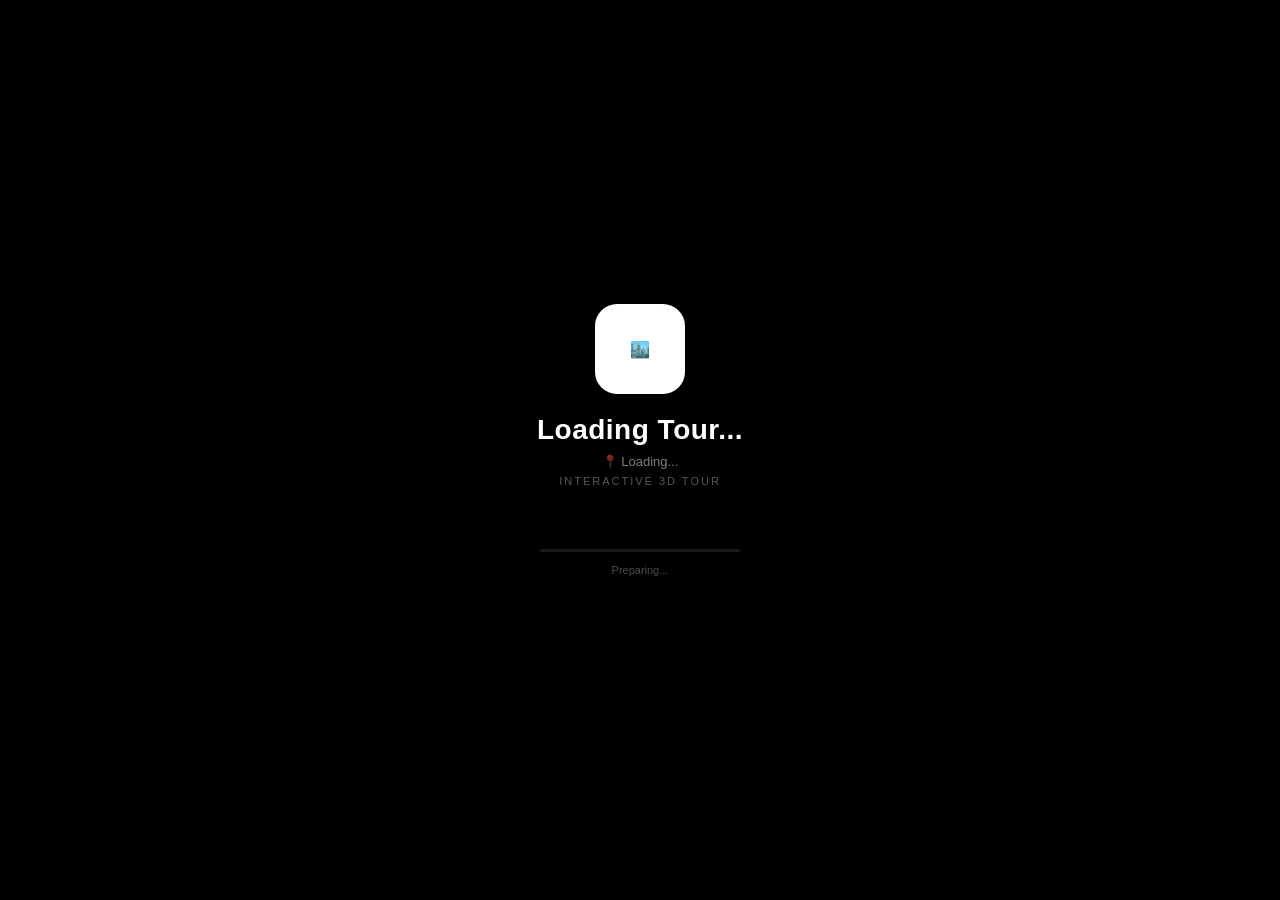
==== commit a37e2c19: "working3" ====
--- a/index.html
+++ b/index.html
@@ -45,8 +45,8 @@
 #intro.gone{opacity:0;visibility:hidden;pointer-events:none}
 #intro .intro-bg{position:absolute;inset:0;background-size:cover;background-position:center;filter:blur(8px) brightness(.4);transform:scale(1.1)}
 #intro .intro-content{position:relative;z-index:1;text-align:center;animation:introZoom 1.2s ease both}
-#intro .intro-logo{width:90px;height:90px;border-radius:22px;margin:0 auto 20px;overflow:hidden;box-shadow:0 8px 32px rgba(0,0,0,.4);background:linear-gradient(135deg,var(--pri),var(--pri-d));display:flex;align-items:center;justify-content:center;font-size:38px}
-#intro .intro-logo img{width:100%;height:100%;object-fit:cover}
+#intro .intro-logo{width:90px;height:90px;border-radius:22px;margin:0 auto 20px;overflow:hidden;box-shadow:0 8px 32px rgba(0,0,0,.4);background:#fff;display:flex;align-items:center;justify-content:center;padding:8px}
+#intro .intro-logo img{width:100%;height:100%;object-fit:contain}
 #intro h1{color:#fff;font-size:28px;font-weight:800;margin-bottom:8px;letter-spacing:.5px}
 #intro .intro-loc{color:rgba(255,255,255,.5);font-size:13px;margin-bottom:6px;display:flex;align-items:center;justify-content:center;gap:4px}
 #intro .intro-tag{color:rgba(255,255,255,.35);font-size:11px;letter-spacing:2px;text-transform:uppercase;margin-bottom:30px}
@@ -62,8 +62,8 @@
 
 /* ═══ Header ═══ */
 #hdr{position:fixed;top:10px;left:12px;z-index:100;display:flex;align-items:center;gap:8px;animation:fadeIn .5s .3s both}
-#hdr .logo{width:32px;height:32px;border-radius:var(--rm);overflow:hidden;box-shadow:var(--sm);background:linear-gradient(135deg,var(--pri),var(--pri-d));display:flex;align-items:center;justify-content:center;font-size:15px}
-#hdr .logo img{width:100%;height:100%;object-fit:cover}
+#hdr .logo{width:36px;height:36px;border-radius:var(--rs);overflow:hidden;box-shadow:var(--sm);background:#fff;display:flex;align-items:center;justify-content:center;padding:2px}
+#hdr .logo img{width:100%;height:100%;object-fit:contain}
 #hdr .name{font-size:13px;font-weight:700;color:#fff;text-shadow:0 1px 4px rgba(0,0,0,.5)}
 .hbtn{padding:5px 11px;background:rgba(255,255,255,.12);backdrop-filter:blur(8px);border:1px solid rgba(255,255,255,.12);border-radius:var(--rm);color:#fff;font-size:10px;font-weight:500;transition:background var(--t-f);display:flex;align-items:center;gap:4px}
 .hbtn:hover{background:rgba(255,255,255,.2)}
@@ -79,7 +79,7 @@
 .d-body{padding:10px;overflow-y:auto;min-height:240px;transition:all var(--t-n);flex:1}
 
 /* Hero carousel */
-.hero-car{position:relative;width:100%;height:120px;border-radius:var(--rm);overflow:hidden;margin-bottom:8px;background:#111}
+.hero-car{position:relative;width:100%;height:160px;border-radius:var(--rm);overflow:hidden;margin-bottom:8px;background:#111}
 .hero-car img,.hero-car video{width:100%;height:100%;object-fit:cover;display:block;position:absolute;inset:0;opacity:0;transition:opacity .5s}
 .hero-car img.active,.hero-car video.active{opacity:1}
 .hero-car .hero-dots{position:absolute;bottom:6px;left:50%;transform:translateX(-50%);display:flex;gap:4px;z-index:2}
@@ -127,6 +127,8 @@
 .u-preview canvas{width:100%;height:100%}
 .u-preview .pv-label{position:absolute;bottom:0;left:0;right:0;padding:3px 6px;background:linear-gradient(transparent,rgba(0,0,0,.7));color:#fff;font-size:8px;font-weight:600;display:flex;align-items:center;gap:3px}
 .u-preview .pv-icon{font-size:12px}
+/* Panorama thumbnail in unit card */
+.u-preview.pano{background:#111;display:flex;align-items:center;justify-content:center;font-size:20px}
 
 /* Expandable area details */
 .u-area-toggle{width:100%;padding:6px 8px;background:var(--card2);border:1px solid var(--b1);border-radius:var(--rs);font-size:9.5px;font-weight:600;color:var(--t2);display:flex;align-items:center;justify-content:space-between;margin-bottom:6px;transition:all var(--t-f)}
@@ -150,27 +152,27 @@
 .hs-img{height:70px;border-radius:var(--rs);overflow:hidden;cursor:pointer;border:1px solid var(--b1)}
 .hs-img img{width:100%;height:100%;object-fit:cover}
 
-/* ═══ Search Panel (bottom-left) ═══ */
-#search{position:fixed;bottom:12px;left:12px;width:440px;max-width:calc(100vw - 24px);z-index:100;background:var(--card);border-radius:var(--rxl);border-bottom:3px solid var(--pri);box-shadow:var(--sl);transition:all var(--t-n);animation:slideRight .4s .45s both;overflow:hidden}
+/* ═══ Search Panel (bottom-center) ═══ */
+#search{position:fixed;bottom:20px;left:50%;transform:translateX(-50%);width:520px;max-width:calc(100vw - 24px);z-index:100;background:var(--card);border-radius:var(--rxl);border-bottom:3px solid var(--pri);box-shadow:var(--sl);transition:all var(--t-n);animation:slideUp .4s .45s both;overflow:hidden}
 #search.shut{height:40px}
 #search.shut .s-body{max-height:0;padding:0 10px;opacity:0;overflow:hidden}
-#search:not(.shut){height:255px}
+#search:not(.shut){height:280px}
 .s-hdr{display:flex;align-items:center;gap:7px;padding:8px 10px;border-bottom:1px solid var(--b1);cursor:pointer;user-select:none;flex-shrink:0}
 .s-hdr .ic{width:22px;height:22px;background:var(--pri-a);border-radius:var(--rs);display:flex;align-items:center;justify-content:center;font-size:11px}
 .s-hdr span{font-size:11.5px;font-weight:600;flex:1;color:var(--t1)}
-.s-body{padding:8px 10px;overflow-y:auto;transition:all var(--t-n);flex:1}
-.sr{display:flex;gap:4px;margin-bottom:5px}
-.si{flex:1;padding:5px 9px;background:var(--inp);border:1px solid var(--b1);border-radius:var(--rm);font-size:11.5px;color:var(--t1);outline:none;transition:border var(--t-f);font-family:inherit}
+.s-body{padding:10px 12px;overflow-y:auto;transition:all var(--t-n);flex:1}
+.sr{display:flex;gap:6px;margin-bottom:8px}
+.si{flex:1;padding:7px 11px;background:var(--inp);border:1px solid var(--b1);border-radius:var(--rm);font-size:12.5px;color:var(--t1);outline:none;transition:border var(--t-f);font-family:inherit}
 .si:focus{border-color:var(--pri)}
-.sb,.rb{padding:5px 9px;border-radius:var(--rm);font-size:10.5px;font-weight:600;transition:all var(--t-f)}
+.sb,.rb{padding:7px 13px;border-radius:var(--rm);font-size:11.5px;font-weight:600;transition:all var(--t-f)}
 .sb{background:var(--pri);color:#fff}.sb:hover{background:var(--pri-d)}
 .rb{background:var(--card2);color:var(--t2);border:1px solid var(--b1)}.rb:hover{background:var(--pri-a);color:var(--pri)}
-.fs{flex:1;padding:4px 7px;background:var(--inp);border:1px solid var(--b1);border-radius:var(--rs);font-size:10.5px;color:var(--t1);outline:none;cursor:pointer;font-family:inherit}
-.rg{display:grid;grid-template-columns:repeat(auto-fill,minmax(115px,1fr));gap:4px;max-height:110px;overflow-y:auto}
-.rc{padding:5px 7px;background:var(--card2);border:1px solid var(--b1);border-radius:var(--rs);cursor:pointer;transition:all var(--t-f)}
-.rc:hover{transform:translateY(-1px);box-shadow:var(--sm);border-color:var(--pri)}.rc.on{background:var(--pri-a);border-color:var(--pri)}
-.rn{font-size:10.5px;font-weight:700;color:var(--t1)}.ri{font-size:8.5px;color:var(--t3)}.rp{font-size:10.5px;font-weight:700;color:var(--pri);margin-top:1px}
-.rs{display:inline-block;padding:1px 4px;border-radius:5px;font-size:7.5px;font-weight:600;text-transform:uppercase;margin-top:1px}
+.fs{flex:1;padding:6px 9px;background:var(--inp);border:1px solid var(--b1);border-radius:var(--rs);font-size:11.5px;color:var(--t1);outline:none;cursor:pointer;font-family:inherit}
+.rg{display:grid;grid-template-columns:repeat(auto-fill,minmax(140px,1fr));gap:6px;max-height:140px;overflow-y:auto}
+.rc{padding:7px 9px;background:var(--card2);border:1px solid var(--b1);border-radius:var(--rs);cursor:pointer;transition:all var(--t-f)}
+.rc:hover{transform:translateY(-2px);box-shadow:var(--sm);border-color:var(--pri)}.rc.on{background:var(--pri-a);border-color:var(--pri)}
+.rn{font-size:11.5px;font-weight:700;color:var(--t1)}.ri{font-size:9.5px;color:var(--t3)}.rp{font-size:11.5px;font-weight:700;color:var(--pri);margin-top:2px}
+.rs{display:inline-block;padding:2px 5px;border-radius:6px;font-size:8.5px;font-weight:600;text-transform:uppercase;margin-top:2px}
 
 /* ═══ Tools (left) ═══ */
 #tools{position:fixed;left:12px;top:50%;transform:translateY(-50%);z-index:100;display:flex;flex-direction:column;gap:5px;animation:fadeIn .4s .55s both}
@@ -195,19 +197,19 @@
 /* ═══ Lightbox with controls ═══ */
 #lb{position:fixed;inset:0;z-index:9000;background:rgba(0,0,0,.94);backdrop-filter:blur(6px);display:none;align-items:center;justify-content:center;flex-direction:column}
 #lb.open{display:flex}
-#lb .lb-media{max-width:85vw;max-height:80vh;object-fit:contain;border-radius:var(--rl);animation:scaleIn .2s;box-shadow:var(--sl);transition:transform .3s}
+#lb .lb-media{max-width:85vw;max-height:calc(80vh - 80px);object-fit:contain;border-radius:var(--rl);animation:scaleIn .2s;box-shadow:var(--sl);transition:transform .3s}
 .lb-ctrl{position:absolute;background:rgba(255,255,255,.12);border:none;border-radius:50%;color:#fff;display:flex;align-items:center;justify-content:center;transition:background var(--t-f)}
 .lb-ctrl:hover{background:rgba(255,255,255,.25)}
-.lb-x{top:14px;right:14px;width:34px;height:34px;font-size:15px}
-.lb-nav{top:50%;transform:translateY(-50%);width:38px;height:38px;font-size:14px}
+.lb-x{top:14px;right:14px;width:42px;height:42px;font-size:18px}
+.lb-nav{top:50%;transform:translateY(-50%);width:46px;height:46px;font-size:16px}
 .lb-nav.p{left:14px}.lb-nav.nx{right:14px}
-.lb-cnt{position:absolute;top:14px;left:14px;padding:3px 9px;background:rgba(0,0,0,.5);border-radius:12px;color:#fff;font-size:10px}
-.lb-type{position:absolute;top:14px;left:50%;transform:translateX(-50%);padding:3px 8px;background:rgba(0,0,0,.5);border-radius:8px;color:#fff;font-size:8px;text-transform:uppercase;letter-spacing:.8px}
+.lb-cnt{position:absolute;top:14px;left:14px;padding:4px 12px;background:rgba(0,0,0,.5);border-radius:12px;color:#fff;font-size:13px}
+.lb-type{position:absolute;top:14px;left:50%;transform:translateX(-50%);padding:4px 10px;background:rgba(0,0,0,.5);border-radius:8px;color:#fff;font-size:11px;text-transform:uppercase;letter-spacing:.8px}
 .lb-dots{position:absolute;bottom:18px;left:50%;transform:translateX(-50%);display:flex;gap:5px}
-.lb-dot{width:6px;height:6px;border-radius:50%;background:rgba(255,255,255,.25);border:none;cursor:pointer;transition:all var(--t-f)}.lb-dot.on{background:#fff;transform:scale(1.3)}
-/* Lightbox quick controls */
-.lb-tools{position:absolute;bottom:18px;right:14px;display:flex;gap:4px}
-.lb-tool{width:28px;height:28px;background:rgba(255,255,255,.1);border:none;border-radius:50%;color:#fff;font-size:11px;display:flex;align-items:center;justify-content:center;transition:background var(--t-f)}.lb-tool:hover{background:rgba(255,255,255,.25)}
+.lb-dot{width:8px;height:8px;border-radius:50%;background:rgba(255,255,255,.25);border:none;cursor:pointer;transition:all var(--t-f)}.lb-dot.on{background:#fff;transform:scale(1.3)}
+/* Lightbox quick controls - centered zoom controls */
+.lb-tools{position:absolute;bottom:24px;left:50%;transform:translateX(-50%);display:flex;gap:6px;background:rgba(0,0,0,.6);padding:8px 12px;border-radius:30px;backdrop-filter:blur(4px);box-shadow:0 4px 16px rgba(0,0,0,.3)}
+.lb-tool{width:38px;height:38px;background:rgba(255,255,255,.15);border:none;border-radius:50%;color:#fff;font-size:13px;display:flex;align-items:center;justify-content:center;transition:background var(--t-f);cursor:pointer}.lb-tool:hover{background:rgba(255,255,255,.3)}
 
 /* ═══ Project Details Modal ═══ */
 #pd{position:fixed;inset:0;z-index:8000;background:rgba(0,0,0,.5);backdrop-filter:blur(4px);display:none;align-items:center;justify-content:center;padding:10px}
@@ -252,15 +254,13 @@
 .fp-hd{display:flex;align-items:center;gap:8px;padding:10px 14px;border-bottom:1px solid var(--b1)}
 .fp-hd .ti{flex:1;font-size:13px;font-weight:700;color:var(--t1)}
 .fp-bd{padding:10px 14px}
-.fp-nav{display:flex;align-items:center;justify-content:center;gap:8px;margin-bottom:8px}
-.fp-nb{width:24px;height:24px;background:var(--card2);border:1px solid var(--b1);border-radius:var(--rs);color:var(--t2);font-size:11px;display:flex;align-items:center;justify-content:center}
-.fp-fl{padding:3px 10px;background:var(--pri-a);border-radius:12px;font-size:11px;font-weight:600;color:var(--pri)}
-.fp-uc{font-size:8px;color:var(--t3)}
+.fp-fl{padding:4px 12px;background:var(--pri-a);border-radius:12px;font-size:11px;font-weight:600;color:var(--pri);text-align:center;margin-bottom:8px}
+.fp-uc{font-size:8px;color:var(--t3);text-align:center;display:block;margin-bottom:8px}
 .fp-view{width:100%;height:360px;border-radius:var(--rm);border:1px solid var(--b1);overflow:hidden;margin-bottom:8px;position:relative;background:#111}
 .fp-view canvas{width:100%;height:100%;display:block}
-.fp-leg{display:flex;gap:10px;justify-content:center;flex-wrap:wrap}
-.fp-li{display:flex;align-items:center;gap:4px;font-size:8px;color:var(--t2)}
-.fp-lc{width:9px;height:9px;border-radius:2px}
+.fp-loading{position:absolute;inset:0;display:flex;flex-direction:column;align-items:center;justify-content:center;background:rgba(0,0,0,.7);color:#fff;z-index:2}
+.fp-loading .spinner{width:40px;height:40px;border:3px solid rgba(255,255,255,.2);border-top-color:var(--pri);border-radius:50%;animation:spin 1s linear infinite}
+.fp-loading span{margin-top:10px;font-size:12px;color:rgba(255,255,255,.8)}
 
 /* ═══ Panorama ═══ */
 #pano{position:fixed;inset:0;z-index:8800;background:#000;display:none;flex-direction:column}
@@ -331,6 +331,7 @@
   <div class="logo" id="h-logo">🏙️</div>
   <span class="name" id="h-name">Tour</span>
   <button class="hbtn" id="open-pd">📋 Details</button>
+  <button class="hbtn" id="open-contact">📞 Contact</button>
 </header>
 
 <aside id="detail">
@@ -368,16 +369,15 @@
   <div class="lb-type" id="lb-type"></div>
   <div class="lb-dots" id="lb-dots"></div>
   <div class="lb-tools">
-    <button class="lb-tool" id="lb-zin" title="Zoom In">🔍</button>
-    <button class="lb-tool" id="lb-zout" title="Zoom Out">🔎</button>
-    <button class="lb-tool" id="lb-rot" title="Rotate">🔄</button>
+    <button class="lb-tool" id="lb-zin" title="Zoom In">🔍+</button>
+    <button class="lb-tool" id="lb-zout" title="Zoom Out">🔎-</button>
     <button class="lb-tool" id="lb-dl" title="Download">💾</button>
   </div>
 </div>
 
 <div id="pd"><div class="pd-m"><div class="pd-h"><div class="ic" id="pd-logo">🏙️</div><div class="ti" id="pd-ti">Project</div><button class="mcl" id="pd-cl">✕</button></div><div class="pd-b" id="pd-b"></div></div></div>
 
-<div id="fp"><div class="fp-m"><div class="fp-hd"><span class="ti">3D Floor Plan</span><button class="mcl" id="fp-cl">✕</button></div><div class="fp-bd"><div class="fp-nav"><button class="fp-nb" id="fp-pv">◀</button><span class="fp-fl" id="fp-fl">Floor</span><button class="fp-nb" id="fp-nx">▶</button><span class="fp-uc" id="fp-uc"></span></div><div class="fp-view" id="fp-view"><canvas id="fp-can"></canvas></div><div class="fp-leg"><div class="fp-li"><div class="fp-lc" style="background:#22c55e"></div>Available</div><div class="fp-li"><div class="fp-lc" style="background:#f59e0b"></div>Reserved</div><div class="fp-li"><div class="fp-lc" style="background:#ef4444"></div>Sold</div></div></div></div></div>
+<div id="fp"><div class="fp-m"><div class="fp-hd"><span class="ti">3D Floor Plan</span><button class="mcl" id="fp-cl">✕</button></div><div class="fp-bd"><div class="fp-fl" id="fp-fl">Floor</div><span class="fp-uc" id="fp-uc"></span><div class="fp-view" id="fp-view"><canvas id="fp-can"></canvas><div class="fp-loading" id="fp-loading"><div class="spinner"></div><span>Loading 3D Floor Plan...</span></div></div></div></div></div>
 
 <div id="pano">
   <canvas id="pano-can"></canvas>
@@ -402,6 +402,7 @@
 
 <div id="hs-box"></div>
 
+<script src="contact-integration.js"></script>
 <script type="importmap">{"imports":{"three":"https://cdn.jsdelivr.net/npm/three@0.163.0/build/three.module.js","three/addons/":"https://cdn.jsdelivr.net/npm/three@0.163.0/examples/jsm/"}}</script>
 <script type="module">
 import*as THREE from'three';
@@ -438,14 +439,21 @@
   R.toneMapping=THREE.ACESFilmicToneMapping;R.toneMappingExposure=1.0;R.outputColorSpace=THREE.SRGBColorSpace;
   S=new THREE.Scene();S.fog=new THREE.Fog(0x0f172a,80,250);
   C=new THREE.PerspectiveCamera(50,innerWidth/innerHeight,.1,500);
-  Ctrl=new OrbitControls(C,cv);Ctrl.enableDamping=true;Ctrl.dampingFactor=.06;Ctrl.minDistance=3;Ctrl.maxDistance=180;Ctrl.maxPolarAngle=Math.PI/2-.02;
+  // Set initial camera position far away
+  C.position.set(100,80,100);
+  Ctrl=new OrbitControls(C,cv);Ctrl.enableDamping=true;Ctrl.dampingFactor=.06;Ctrl.minDistance=10;Ctrl.maxDistance=180;Ctrl.maxPolarAngle=Math.PI/2-.02;
+  Ctrl.target.set(0,15,0);
   addEventListener('resize',()=>{C.aspect=innerWidth/innerHeight;C.updateProjectionMatrix();R.setSize(innerWidth,innerHeight)});
 }
 
 function configure(d){
-  dCam=new THREE.Vector3(...(d.defaultCamera||[25,35,50]));
-  dTgt=new THREE.Vector3(...(d.defaultTarget||[0,15,0]));
-  C.position.copy(dCam);Ctrl.target.copy(dTgt);
+  // Use default camera from JSON or compute a good view based on building bbox
+  const jsonCam=d.defaultCamera;
+  if(jsonCam){
+    dCam=new THREE.Vector3(...jsonCam);
+    dTgt=new THREE.Vector3(...(d.defaultTarget||[0,15,0]));
+  }
+  // Camera will be set after model loads to ensure proper view
   S.add(new THREE.AmbientLight(0xffffff,.5));
   const sun=new THREE.DirectionalLight(0xfff5e6,1.8);sun.position.set(15,30,15);sun.castShadow=true;
   sun.shadow.mapSize.set(2048,2048);sun.shadow.camera.near=.5;sun.shadow.camera.far=100;
@@ -526,12 +534,19 @@
   });
 }
 
-function zoom(d){const dir=new THREE.Vector3();C.getWorldDirection(dir);const nv=C.position.clone().add(dir.multiplyScalar(d*CFG.zoomStep));const dist=nv.distanceTo(Ctrl.target);if(dist>=3&&dist<=180){
-  // Collision check
+function zoom(d){const dir=new THREE.Vector3();C.getWorldDirection(dir);const nv=C.position.clone().add(dir.multiplyScalar(d*CFG.zoomStep));const dist=nv.distanceTo(Ctrl.target);if(dist>=10&&dist<=180){
+  // Collision check using building bbox mesh or colliders to restrict zooming into building
   if(d>0&&colliders.length){const rc=new THREE.Raycaster(C.position.clone(),dir.normalize(),0,CFG.zoomStep);const h=rc.intersectObjects(colliders,true);if(h.length)return;}
   C.position.copy(nv);
 }}
-function resetView(){return flyTo(dCam.clone(),dTgt.clone())}
+function resetView(){
+  // Use the stored default camera position
+  if(dCam && dTgt){
+    return flyTo(dCam.clone(),dTgt.clone());
+  }
+  // Fallback to initial position
+  return flyTo(new THREE.Vector3(100,80,100),new THREE.Vector3(0,15,0));
+}
 
 const _pv=new THREE.Vector3();
 function project(pos){_pv.copy(pos).project(C);if(_pv.z>1||_pv.z<-1)return null;return{x:(_pv.x*.5+.5)*innerWidth,y:(-_pv.y*.5+.5)*innerHeight}}
@@ -544,7 +559,22 @@
   const dist=dir.length();dir.normalize();
   _rc.set(C.position,dir);_rc.far=dist;
   const hits=_rc.intersectObjects(colliders,true);
-  return hits.length>0&&hits[0].distance<dist-.5;
+  if(!hits.length)return false;
+  
+  // Check if hit is significantly closer than target (not just at the target)
+  const hitDist=hits[0].distance;
+  const margin=5; // Allow margin for hotspots on the building surface
+  
+  // If hotspot is above the building (high Y), check if ray hits the side before reaching it
+  if(pos.y>40){
+    // Get the hit point
+    const hitPt=new THREE.Vector3();
+    _rc.ray.at(hitDist,hitPt);
+    // If hit point is much lower than hotspot, the hotspot should be visible (on roof)
+    if(pos.y-hitPt.y>10)return false;
+  }
+  
+  return hitDist<dist-margin;
 }
 
 function render(){Ctrl.update();R.render(S,C);}
@@ -554,6 +584,13 @@
 // ═══ MODEL + AUTO-TAG ═══
 const Mdl=(()=>{
 const map=new Map();const hsMap=new Map();let buildingBBox=null;
+
+// Levenshtein distance for fuzzy string matching
+function levenshtein(a,b){
+  const s=[];for(let i=0;i<=a.length;i++)s[i]=[i];for(let j=0;j<=b.length;j++)s[0][j]=j;
+  for(let i=1;i<=a.length;i++)for(let j=1;j<=b.length;j++)s[i][j]=b[i-1]===a[j-1]?s[i-1][j-1]:Math.min(s[i-1][j]+1,s[i][j-1]+1,s[i-1][j-1]+1);
+  return s[a.length][b.length];
+}
 
 function load(gltf){
   const root=gltf.scene;const t=TD.modelTransform||{};
@@ -571,24 +608,87 @@
     const gName=child.geometry?.name?.trim()||'';
 
     // Check for collision/building bbox marker
-    if(norm(nName).includes('collision')||norm(nName).includes('buildingbbox')||norm(nName).includes('building_bounds')||
-       norm(gName).includes('collision')||norm(gName).includes('buildingbbox')){
+    if(norm(nName).includes('collision')||norm(nName).includes('buildingbbox')||norm(nName).includes('building_bounds')||norm(nName).includes('building_bbox')||
+       norm(gName).includes('collision')||norm(gName).includes('buildingbbox')||norm(gName).includes('building_bounds')||norm(gName).includes('building_bbox')){
       child.visible=false;
       child.material=new THREE.MeshBasicMaterial({visible:false});
+      child.userData={isBuildingBBox:true};
       E.addCollider(child);
       buildingBBox=new THREE.Box3().setFromObject(child);
       return;
     }
 
-    // Auto-tag hotspots: meshes named hotspot_* or hs_*
-    if(norm(nName).startsWith('hotspot')||norm(nName).startsWith('hs_')||
-       norm(gName).startsWith('hotspot')||norm(gName).startsWith('hs_')){
-      const label=nName.replace(/^(hotspot_?|hs_)/i,'').replace(/[_-]/g,' ').trim();
+    // Auto-tag hotspots: meshes named hotspot_* or hs_* or matching hotspot labels
+    const normN=norm(nName);
+    const normG=norm(gName);
+    const isHotspotMesh=normN.startsWith('hotspot')||normN.startsWith('hs_')||normG.startsWith('hotspot')||normG.startsWith('hs_');
+
+    // Also check if mesh name matches any hotspot label from JSON
+    let matchedHS=null;
+    if(!isHotspotMesh){
+      const allHS=TD.hotspots||[];
+      matchedHS=allHS.find(h=>{
+        const normHLabel=norm(h.label);
+        const normHId=norm(h.id||'');
+        
+        // Exact match (normalized)
+        if(normN===normHLabel||normG===normHLabel||normN===normHId||normG===normHId)return true;
+        
+        // Partial match: check if hotspot label is contained in mesh name
+        if(normHLabel&&normHLabel.length>3&&(normN.includes(normHLabel)||normG.includes(normHLabel)))return true;
+        
+        // Split into words and check if all words match (handles "Green Terrace" vs "green_terrace")
+        const labelWords=normHLabel.split(/[\s_\-]+/).filter(w=>w.length>2);
+        const meshNameWords=normN.split(/[\s_\-]+/).filter(w=>w.length>2);
+        const gNameWords=normG.split(/[\s_\-]+/).filter(w=>w.length>2);
+        const allMeshWords=[...meshNameWords,...gNameWords];
+        
+        if(labelWords.length>1){
+          // Check if all label words are found in mesh name words (with fuzzy matching)
+          const allWordsMatch=labelWords.every(lw=>allMeshWords.some(mw=>{
+            // Exact or contains
+            if(mw.includes(lw)||lw.includes(mw))return true;
+            // Fuzzy: allow 1 character difference for longer words
+            if(lw.length>=5&&mw.length>=5){
+              const dist=levenshtein(lw,mw);
+              if(dist<=2)return true;
+            }
+            return false;
+          }));
+          if(allWordsMatch)return true;
+        }
+        
+        // Check individual word containment with fuzzy matching
+        for(const labelWord of labelWords){
+          if(labelWord.length<3)continue;
+          for(const meshWord of allMeshWords){
+            if(meshWord.length<3)continue;
+            // Exact match or contains
+            if(meshWord===labelWord||meshWord.includes(labelWord)||labelWord.includes(meshWord))return true;
+            // Fuzzy: allow 1-2 character difference for longer words
+            if(labelWord.length>=5&&meshWord.length>=5){
+              const dist=levenshtein(labelWord,meshWord);
+              if(dist<=2)return true;
+            }
+          }
+        }
+        
+        return false;
+      });
+    }
+
+    if(isHotspotMesh||matchedHS){
       child.geometry.computeBoundingBox();
       const center=new THREE.Vector3();
       child.geometry.boundingBox.clone().applyMatrix4(child.matrixWorld).getCenter(center);
-      hsMap.set(nName,{position:[center.x,center.y,center.z],label:label||nName,meshName:nName});
+      // Use the mesh name as key, extract label from name or matched hotspot
+      const label=matchedHS?matchedHS.label:nName.replace(/^(hotspot_?|hs_)/i,'').replace(/[_-]/g,' ').trim()||nName;
+      const key=matchedHS?matchedHS.id||normN:nName;
+      hsMap.set(key,{position:[center.x,center.y,center.z],label:label,meshName:nName,mesh:child});
+      // Also index by normalized label for easier matching
+      hsMap.set('label:'+norm(label),{position:[center.x,center.y,center.z],label:label,meshName:nName,mesh:child});
       child.visible=false;
+      child.userData={isHotspot:true,label:label};
       return;
     }
 
@@ -620,17 +720,52 @@
     colMesh.position.copy(center);E.scene().add(colMesh);E.addCollider(colMesh);
   }
 
+  // Set camera position after model loads using building_bbox mesh
+  if(buildingBBox&&!E.isFlying()){
+    const center=buildingBBox.getCenter(new THREE.Vector3());
+    const size=buildingBBox.getSize(new THREE.Vector3());
+    const maxDim=Math.max(size.x,size.y,size.z);
+
+    if(dCam){
+      // Use defaultCamera as absolute offsets from building center (in world units)
+      // dCam = [xOffset, yOffset, zOffset] in absolute world units
+      const camX=center.x+dCam.x;
+      const camY=center.y+dCam.y;
+      const camZ=center.z+dCam.z;
+      const camPos=new THREE.Vector3(camX,camY,camZ);
+      E.camera().position.copy(camPos);
+      E.controls().target.copy(center);
+      dCam=camPos.clone();
+      dTgt=center.clone();
+    }else{
+      // Compute a good viewing distance based on building bbox
+      const dist=maxDim*1.8;
+      const camPos=new THREE.Vector3(center.x+dist,center.y+dist*.5,center.z+dist);
+      E.camera().position.copy(camPos);
+      E.controls().target.copy(center);
+      dCam=camPos.clone();
+      dTgt=center.clone();
+    }
+  } else {
+    // Fallback: set a default camera position even without bbox
+    if(dCam && !E.isFlying()){
+      E.camera().position.copy(dCam);
+      E.controls().target.set(0, 15, 0);
+    }
+  }
+
   return root;
 }
 
 function fallback(){
-  const floors=TD.projectDetails?.totalFloors||17;const fH=3.2;const g=new THREE.Group();
-  for(let i=0;i<floors;i++){const s=new THREE.Mesh(new THREE.BoxGeometry(28,.08,16),new THREE.MeshStandardMaterial({color:0x556688,roughness:.45,metalness:.3}));s.position.set(0,i*fH,-3);s.castShadow=true;g.add(s);}
-  const sh=new THREE.Mesh(new THREE.BoxGeometry(28,floors*fH,16),new THREE.MeshStandardMaterial({color:0x2a3a5a,roughness:.25,metalness:.65,transparent:true,opacity:.3}));sh.position.set(0,floors*fH/2,-3);sh.castShadow=true;g.add(sh);
-  const tp=new THREE.Mesh(new THREE.BoxGeometry(28,.15,16),new THREE.MeshStandardMaterial({color:0x7cb342,roughness:.4,metalness:.5}));tp.position.set(0,floors*fH,-3);g.add(tp);
-  E.scene().add(g);
-  // Collision box
-  const col=new THREE.Mesh(new THREE.BoxGeometry(30,floors*fH+2,18),new THREE.MeshBasicMaterial({visible:false}));col.position.set(0,floors*fH/2,-3);E.scene().add(col);E.addCollider(col);
+  // Fallback disabled - using building.glb model only
+  // const floors=TD.projectDetails?.totalFloors||17;const fH=3.2;const g=new THREE.Group();
+  // for(let i=0;i<floors;i++){const s=new THREE.Mesh(new THREE.BoxGeometry(28,.08,16),new THREE.MeshStandardMaterial({color:0x556688,roughness:.45,metalness:.3}));s.position.set(0,i*fH,-3);s.castShadow=true;g.add(s);}
+  // const sh=new THREE.Mesh(new THREE.BoxGeometry(28,floors*fH,16),new THREE.MeshStandardMaterial({color:0x2a3a5a,roughness:.25,metalness:.65,transparent:true,opacity:.3}));sh.position.set(0,floors*fH/2,-3);sh.castShadow=true;g.add(sh);
+  // const tp=new THREE.Mesh(new THREE.BoxGeometry(28,.15,16),new THREE.MeshStandardMaterial({color:0x7cb342,roughness:.4,metalness:.5}));tp.position.set(0,floors*fH,-3);g.add(tp);
+  // E.scene().add(g);
+  // // Collision box
+  // const col=new THREE.Mesh(new THREE.BoxGeometry(30,floors*fH+2,18),new THREE.MeshBasicMaterial({visible:false}));col.position.set(0,floors*fH/2,-3);E.scene().add(col);E.addCollider(col);
 }
 
 return{load,fallback,map,hsMap:()=>hsMap,bbox:()=>buildingBBox};
@@ -654,22 +789,38 @@
   else if(unit.bbox)center=new THREE.Vector3((unit.bbox.min[0]+unit.bbox.max[0])/2,(unit.bbox.min[1]+unit.bbox.max[1])/2,(unit.bbox.min[2]+unit.bbox.max[2])/2);
   else center=new THREE.Vector3(0,10,0);
 
-  // Smart camera position: always view from outside
+  // Smart camera position: closer view focused on unit
   const bldgBBox=Mdl.bbox();
-  let camOff=new THREE.Vector3(5,3,8);
+  let camOff,lookAt;
   if(bldgBBox){
+    // Use unit center as look target for better framing
+    lookAt=center.clone();
+    // Position camera to show unit with building context
+    const bSize=bldgBBox.getSize(new THREE.Vector3());
     const bCenter=bldgBBox.getCenter(new THREE.Vector3());
-    const outDir=new THREE.Vector3().subVectors(center,bCenter);outDir.y=0;outDir.normalize();
-    if(outDir.length()<.1)outDir.set(0,0,1);
-    const bSize=bldgBBox.getSize(new THREE.Vector3());
-    const dist=Math.max(bSize.x,bSize.z)*.4+5;
-    camOff=outDir.multiplyScalar(dist);camOff.y=4;
+    const maxDim=Math.max(bSize.x,bSize.y,bSize.z);
+    // Closer distance based on building size
+    const dist=maxDim*1.2;
+    // Get direction from building center to unit (horizontal direction)
+    const unitDir=new THREE.Vector3().subVectors(center,bCenter);
+    unitDir.y=0; // Ignore vertical component for direction
+    unitDir.normalize();
+    // If unit is at center, use default view direction
+    if(unitDir.length()<.1)unitDir.set(0,0,1);
+    // Position camera in direction of unit
+    camOff=unitDir.clone().multiplyScalar(dist);
+    // Set camera height to be at unit level, offset by building height for perspective
+    camOff.y=(center.y-bCenter.y)*0.5+bSize.y*0.3;
+  }else{
+    camOff=new THREE.Vector3(5,3,8);
+    lookAt=center;
   }
-  E.flyTo(center.clone().add(camOff),center);
+  E.flyTo(center.clone().add(camOff),lookAt);
   UI.expandDet();UI.showUnit(unit);Srch.hl(unit.id);
 }
 function desel(){sel=null;meshes.forEach(m=>{if(m.userData.isOv)m.material.opacity=0;else if(m.material.transparent&&m.userData.unit)m.material.opacity=.14;});}
-return{build,onClick,select,desel,sel:()=>sel};
+function reset(){desel();HS.clear();Srch.reset();E.resetView();}
+return{build,onClick,select,desel,sel:()=>sel,reset};
 })();
 
 // ═══ HOTSPOTS ═══
@@ -678,12 +829,37 @@
 function build(){
   const box=document.getElementById('hs-box');
   const allHS=[...(TD.hotspots||[])];
-  // Merge auto-tagged hotspots from model
+
+  // Get auto-tagged hotspots from model
+  const meshHotspots=new Map();
   Mdl.hsMap().forEach((v,k)=>{
-    if(!allHS.find(h=>h.label===v.label)){
-      allHS.push({id:k,label:v.label,description:'',position:v.position,color:'#3b82f6',icon:'📍',images:[],type:'amenity'});
+    // Store by normalized label for matching
+    const normLabel=v.label.toLowerCase().replace(/[\s_\-\.]/g,'');
+    meshHotspots.set(normLabel,v);
+    // Also store by mesh name
+    meshHotspots.set(k.toLowerCase(),v);
+  });
+
+  // Update existing hotspots with mesh positions when available
+  allHS.forEach(h=>{
+    // Try to find matching mesh hotspot by label or id
+    const normHLabel=h.label.toLowerCase().replace(/[\s_\-\.]/g,'');
+    const meshHS=meshHotspots.get(normHLabel)||meshHotspots.get(h.id?.toLowerCase());
+    if(meshHS&&meshHS.position){
+      // Use mesh position for this hotspot
+      h.position=meshHS.position;
     }
   });
+
+  // Add hotspots that only exist in the model (not in JSON)
+  meshHotspots.forEach((v,k)=>{
+    if(k.startsWith('label:'))return; // Skip duplicate label keys
+    const existing=allHS.find(h=>h.label.toLowerCase()===v.label.toLowerCase()||h.id===k);
+    if(!existing){
+      allHS.push({id:k,label:v.label,description:'',position:v.position,color:'#3b82f6',icon:'📍',images:[],type:'amenity',meshName:v.meshName});
+    }
+  });
+
   allHS.forEach(h=>{
     const el=document.createElement('div');el.className='hs-m';
     el.innerHTML=`<div class="hs-dome" style="background:${h.color||'#3b82f6'}">${h.icon||'📍'}</div><div class="hs-lbl">${h.label}</div>`;
@@ -699,42 +875,108 @@
   el.classList.toggle('occluded',occluded);
   el.style.display='block';el.style.left=p.x+'px';el.style.top=p.y+'px';el.style.transform='translate(-50%,-50%)';
 });}
-function selectHS(h){items.forEach(({el,data})=>el.classList.toggle('sel',data.id===h.id));U.desel();Srch.hl(null);const hp=new THREE.Vector3(...h.position);E.flyTo(hp.clone().add(new THREE.Vector3(3,3,6)),hp);UI.expandDet();UI.showHS(h);}
-function clear(){items.forEach(({el})=>el.classList.remove('sel'));}
+function selectHS(h){
+  // Clear previous selection
+  items.forEach(({el,data})=>el.classList.toggle('sel',data.id===h.id));
+  U.desel();Srch.hl(null);
+  
+  // Find and highlight the hotspot mesh
+  const bldgBBox=Mdl.bbox();
+  const hp=new THREE.Vector3(...h.position);
+  
+  // Find mesh by label or id and highlight it
+  const normHLabel=h.label.toLowerCase().replace(/[\s_\-\.]/g,'');
+  const meshData=Mdl.hsMap().get(normHLabel)||Mdl.hsMap().get(h.id?.toLowerCase());
+  
+  if(meshData?.mesh){
+    // Highlight the mesh by making it visible and pulsing
+    const mesh=meshData.mesh;
+    mesh.visible=true;
+    mesh.material=mesh.material.clone();
+    mesh.material.transparent=true;
+    mesh.material.opacity=0.6;
+    mesh.material.color=new THREE.Color(h.color||'#3b82f6');
+    mesh.renderOrder=100;
+    
+    // Store original material for restoration
+    if(!mesh.userData.origMaterial){
+      mesh.userData.origMaterial=mesh.material.clone();
+      mesh.userData.origMaterial.opacity=0;
+      mesh.userData.origMaterial.visible=false;
+    }
+    
+    // Animate pulse effect
+    let phase=0;
+    const pulse=()=>{
+      if(mesh.userData!==h._pulseData){phase=0;return;}
+      phase+=0.1;
+      mesh.material.opacity=0.4+Math.sin(phase)*0.2;
+      if(phase<Math.PI*2)requestAnimationFrame(pulse);
+    };
+    mesh.userData._pulseData=h;
+    pulse();
+  }
+  
+  E.flyTo(hp.clone().add(new THREE.Vector3(5,5,10)),hp);
+  UI.expandDet();UI.showHS(h);
+}
+function clear(){
+  items.forEach(({el})=>el.classList.remove('sel'));
+  // Restore all hotspot meshes to hidden state
+  Mdl.hsMap().forEach((v,k)=>{
+    if(v.mesh){
+      // Hide the mesh
+      v.mesh.visible=false;
+      // Reset material if we have stored original
+      if(v.mesh.userData.origMaterial){
+        v.mesh.material=v.userData.origMaterial;
+      }
+    }
+  });
+}
 return{build,update,selectHS,clear};
 })();
 
 // ═══ SEARCH ═══
 const Srch=(()=>{
-let deb=null;
+let deb=null,hlIds=new Set();
 function init(){
   const types=[...new Set(TD.units.map(u=>u.type))];const tS=document.getElementById('fT');tS.innerHTML='<option value="">All Types</option>';types.forEach(t=>{const o=document.createElement('option');o.value=t;o.textContent=t;tS.appendChild(o)});
   const floors=[...new Set(TD.units.map(u=>u.floor))].sort((a,b)=>a-b);const fS=document.getElementById('fF');floors.forEach(f=>{const o=document.createElement('option');o.value=f;o.textContent=`F${f}`;fS.appendChild(o)});
   render(TD.units);
 }
-function filter(){const q=document.getElementById('q').value.toLowerCase();const ft=document.getElementById('fT').value,fs=document.getElementById('fS').value,ff=document.getElementById('fF').value;render(TD.units.filter(u=>{if(q&&!u.name.toLowerCase().includes(q)&&!u.type.toLowerCase().includes(q)&&!(u.description||'').toLowerCase().includes(q)&&!u.unitNumber?.includes(q))return false;if(ft&&u.type!==ft)return false;if(fs&&u.status!==fs)return false;if(ff&&u.floor!==+ff)return false;return true;}));}
+function filter(){const q=document.getElementById('q').value.toLowerCase();const ft=document.getElementById('fT').value,fs=document.getElementById('fS').value,ff=document.getElementById('fF').value;const filtered=TD.units.filter(u=>{if(q&&!u.name.toLowerCase().includes(q)&&!u.type.toLowerCase().includes(q)&&!(u.description||'').toLowerCase().includes(q)&&!u.unitNumber?.includes(q))return false;if(ft&&u.type!==ft)return false;if(fs&&u.status!==fs)return false;if(ff&&u.floor!==+ff)return false;return true;});render(filtered);hlIds=new Set(filtered.map(u=>u.id));updateHighlights();}
 function render(units){const grid=document.getElementById('rg');const sc=TD.statusColors||{};const s=U.sel();if(!units.length){grid.innerHTML='<div style="grid-column:1/-1;text-align:center;padding:14px;color:var(--t3);font-size:11px">🔍 No units found</div>';return;}grid.innerHTML=units.map(u=>{const c=sc[u.status]||'#22c55e';return`<div class="rc${s&&s.id===u.id?' on':''}" data-uid="${u.id}"><div class="rn">${u.name}</div><div class="ri">${u.type}·F${u.floor}·${u.areaBreakdown?.total||u.area}m²</div><div class="rp">${u.priceFormatted||'TBD'}</div><span class="rs" style="background:${c}18;color:${c}">${u.status}</span></div>`}).join('');grid.querySelectorAll('.rc').forEach(c=>{c.onclick=()=>{const u=TD.units.find(x=>x.id===c.dataset.uid);if(u)U.select(u)}});}
 function hl(id){document.querySelectorAll('.rc').forEach(c=>c.classList.toggle('on',c.dataset.uid===id));}
-function reset(){document.getElementById('q').value='';document.getElementById('fT').value='';document.getElementById('fS').value='';document.getElementById('fF').value='';render(TD.units);}
+function reset(){document.getElementById('q').value='';document.getElementById('fT').value='';document.getElementById('fS').value='';document.getElementById('fF').value='';render(TD.units);hlIds.clear();updateHighlights();}
+function updateHighlights(){
+  // Update unit mesh opacities based on highlighted IDs
+  const meshes=E.scene().children.filter(c=>c.userData?.unit);
+  meshes.forEach(m=>{
+    const uid=m.userData.id||m.userData.unit?.id;
+    const isHl=hlIds.has(uid);
+    if(m.userData.isOv){m.material.opacity=isHl?0.28:0;}
+    else if(m.material.transparent&&m.userData.unit){m.material.opacity=isHl?0.32:0.05;}
+  });
+}
 return{init,filter,hl,reset,dbFilter:()=>{clearTimeout(deb);deb=setTimeout(filter,150)}};
 })();
 
 // ═══ GALLERY + LIGHTBOX ═══
 const Gal=(()=>{
-let items=[],idx=0,mEl=null,orig=null,lbZoom=1,lbRot=0;
+let items=[],idx=0,mEl=null,orig=null,lbZoom=1;
 const isV=u=>u&&/\.(mp4|webm|mov|ogg)(\?|$)/i.test(u);
 function init(){items=(TD.gallery||[]).map(g=>({url:g.url||g,type:g.type||(isV(g.url||g)?'video':'image'),label:g.label||''}));const box=document.getElementById('gal-th');box.innerHTML='';items.slice(0,3).forEach(it=>{const d=document.createElement('div');d.className='gth';if(it.url&&it.type==='image')d.innerHTML=`<img src="${it.url}" loading="lazy">`;else{d.style.cssText='background:#1a2a4a;display:flex;align-items:center;justify-content:center;font-size:14px';d.textContent=it.type==='video'?'🎬':'📷';}box.appendChild(d)});if(items.length>3){const m=document.createElement('div');m.className='gmore';m.textContent=`+${items.length-3}`;box.appendChild(m);}document.getElementById('gal-cnt').textContent=`${items.length} items`;document.getElementById('gal').onclick=()=>open(0);}
-function open(i){idx=i;lbZoom=1;lbRot=0;document.getElementById('lb').classList.add('open');refresh();}
+function open(i){idx=i;lbZoom=1;document.getElementById('lb').classList.add('open');refresh();}
 function close(){document.getElementById('lb').classList.remove('open');if(mEl){if(mEl.tagName==='VIDEO')mEl.pause();mEl.remove();mEl=null;}if(orig){items=orig;orig=null;}}
-function refresh(){if(!items.length)return;const it=items[idx];if(mEl){mEl.remove();mEl=null;}lbZoom=1;lbRot=0;const lb=document.getElementById('lb');if(it.type==='video'&&it.url){mEl=document.createElement('video');mEl.className='lb-media';mEl.src=it.url;mEl.controls=true;mEl.autoplay=true;}else{mEl=document.createElement('img');mEl.className='lb-media';mEl.src=it.url||'data:image/svg+xml,<svg xmlns="http://www.w3.org/2000/svg" width="400" height="300"><rect fill="%23222" width="400" height="300"/><text x="200" y="150" fill="%23555" text-anchor="middle" font-size="14">No Image</text></svg>';}lb.insertBefore(mEl,document.getElementById('lb-dots'));document.getElementById('lb-cnt').textContent=`${idx+1}/${items.length}`;document.getElementById('lb-type').textContent=it.type==='video'?'🎬 Video':'📷 Photo';const dots=document.getElementById('lb-dots');dots.innerHTML='';for(let i=0;i<Math.min(items.length,20);i++){const d=document.createElement('button');d.className='lb-dot'+(i===idx?' on':'');d.onclick=()=>{idx=i;refresh()};dots.appendChild(d);}}
+function refresh(){if(!items.length)return;const it=items[idx];if(mEl){mEl.remove();mEl=null;}lbZoom=1;const lb=document.getElementById('lb');if(it.type==='video'&&it.url){mEl=document.createElement('video');mEl.className='lb-media';mEl.src=it.url;mEl.controls=true;mEl.autoplay=true;}else{mEl=document.createElement('img');mEl.className='lb-media';mEl.src=it.url||'data:image/svg+xml,<svg xmlns="http://www.w3.org/2000/svg" width="400" height="300"><rect fill="%23222" width="400" height="300"/><text x="200" y="150" fill="%23555" text-anchor="middle" font-size="14">No Image</text></svg>';}lb.insertBefore(mEl,document.getElementById('lb-dots'));document.getElementById('lb-cnt').textContent=`${idx+1}/${items.length}`;document.getElementById('lb-type').textContent=it.type==='video'?'🎬 Video':'📷 Photo';const dots=document.getElementById('lb-dots');dots.innerHTML='';for(let i=0;i<Math.min(items.length,20);i++){const d=document.createElement('button');d.className='lb-dot'+(i===idx?' on':'');d.onclick=()=>{idx=i;refresh()};dots.appendChild(d);}}
 function nav(d){if(!items.length)return;idx=(idx+d+items.length)%items.length;refresh();}
 function openCustom(mi,si){orig=items;items=mi;idx=si||0;document.getElementById('lb').classList.add('open');refresh();}
 function lbZoomIn(){lbZoom=Math.min(lbZoom*1.3,5);applyLbTransform();}
 function lbZoomOut(){lbZoom=Math.max(lbZoom/1.3,.5);applyLbTransform();}
-function lbRotate(){lbRot=(lbRot+90)%360;applyLbTransform();}
-function applyLbTransform(){if(mEl)mEl.style.transform=`scale(${lbZoom}) rotate(${lbRot}deg)`;}
+function applyLbTransform(){if(mEl)mEl.style.transform=`scale(${lbZoom})`;}
 function download(){if(mEl?.src){const a=document.createElement('a');a.href=mEl.src;a.download='image';a.click();}}
-return{init,open,close,nav,openCustom,lbZoomIn,lbZoomOut,lbRotate,download};
+return{init,open,close,nav,openCustom,lbZoomIn,lbZoomOut,download};
 })();
 
 // ═══ PANORAMA ═══
@@ -757,10 +999,12 @@
 
 // ═══ 3D FLOOR PLAN ═══
 const FP=(()=>{
-let floor=3,fpS,fpC,fpR,fpCtrl,fpActive=0;
-function open(f){floor=f||3;document.getElementById('fp').classList.add('open');init3D();}
+let floor=3,fpS,fpC,fpR,fpCtrl,fpActive=0,currentUnitType=null;
+function open(f,unitType){floor=f||3;currentUnitType=unitType||null;document.getElementById('fp').classList.add('open');init3D();}
 function close(){document.getElementById('fp').classList.remove('open');fpActive=0;}
+function setLoading(show){const el=document.getElementById('fp-loading');if(el)el.style.display=show?'flex':'none';}
 function init3D(){
+  setLoading(true);
   const cont=document.getElementById('fp-view');let cv=cont.querySelector('.fp3dc');
   if(!cv){cv=document.createElement('canvas');cv.className='fp3dc';cv.style.cssText='width:100%;height:100%;display:block';cont.appendChild(cv);}
   cv.style.display='block';document.getElementById('fp-can').style.display='none';
@@ -768,16 +1012,20 @@
   if(!fpR){fpR=new THREE.WebGLRenderer({canvas:cv,antialias:true,alpha:true});fpR.shadowMap.enabled=true;fpR.toneMapping=THREE.ACESFilmicToneMapping;fpR.outputColorSpace=THREE.SRGBColorSpace;}
   fpR.setSize(W,H);fpR.setPixelRatio(Math.min(devicePixelRatio,2));
   fpS=new THREE.Scene();fpS.background=new THREE.Color(getComputedStyle(document.documentElement).getPropertyValue('--card2').trim()||'#f9fafb');
-  fpC=new THREE.PerspectiveCamera(45,W/H,.1,200);fpC.position.set(12,16,12);
+  fpC=new THREE.PerspectiveCamera(45,W/H,.1,500);fpC.position.set(25,35,50);
   fpCtrl=new OrbitControls(fpC,cv);fpCtrl.enableDamping=true;fpCtrl.dampingFactor=.08;
   fpS.add(new THREE.AmbientLight(0xffffff,.7));const sun=new THREE.DirectionalLight(0xffffff,1.2);sun.position.set(6,16,6);sun.castShadow=true;fpS.add(sun);
 
-  // Try to load actual 3D floor plan model for this unit type
-  const floorUnits=TD.units.filter(u=>u.floor===floor);
+  // Filter units by floor and optionally by unit type
+  let floorUnits=TD.units.filter(u=>u.floor===floor);
+  if(currentUnitType){floorUnits=floorUnits.filter(u=>u.type===currentUnitType);}
+  
   const fp3dPath=floorUnits[0]?.floorPlan3D;
-
-  document.getElementById('fp-fl').textContent=`Floor ${floor}`;
-  document.getElementById('fp-uc').textContent=`${floorUnits.length} units`;
+  // Get unique unit types on this floor for the title
+  const unitTypes=[...new Set(floorUnits.map(u=>u.type))].join(', ');
+
+  document.getElementById('fp-fl').textContent=unitTypes||`Floor ${floor}`;
+  document.getElementById('fp-uc').textContent='';
 
   if(fp3dPath){
     // Load actual 3D floor plan GLB
@@ -789,9 +1037,12 @@
         if(unit){child.material=child.material.clone();child.material.color=new THREE.Color(sc[unit.status]||'#22c55e');child.material.transparent=true;child.material.opacity=.7;}}});
       fpS.add(model);
       const box=new THREE.Box3().setFromObject(model);const center=box.getCenter(new THREE.Vector3());const size=box.getSize(new THREE.Vector3());
-      fpC.position.set(center.x+Math.max(size.x,size.z),center.y+size.y,center.z+Math.max(size.x,size.z));fpCtrl.target.copy(center);
-    }).catch(()=>buildProcedural(floorUnits));
-  }else{buildProcedural(floorUnits);}
+      const maxDim=Math.max(size.x,size.y,size.z);
+      const dist=maxDim*1.8;
+      fpC.position.set(center.x+dist,center.y+dist*.6,center.z+dist);fpCtrl.target.copy(center);
+      setLoading(false);
+    }).catch(()=>{buildProcedural(floorUnits);setLoading(false);});
+  }else{buildProcedural(floorUnits);setLoading(false);}
   fpActive=1;(function r(){if(!fpActive)return;requestAnimationFrame(r);fpCtrl.update();fpR.render(fpS,fpC)})();
 }
 
@@ -812,9 +1063,14 @@
     const cv2=document.createElement('canvas');cv2.width=256;cv2.height=64;const cx=cv2.getContext('2d');cx.fillStyle='rgba(0,0,0,.5)';cx.fillRect(0,0,256,64);cx.fillStyle='#fff';cx.font='bold 20px sans-serif';cx.textAlign='center';cx.textBaseline='middle';cx.fillText(u.unitNumber||u.name,128,32);
     const sp=new THREE.Sprite(new THREE.SpriteMaterial({map:new THREE.CanvasTexture(cv2),transparent:true}));sp.scale.set(1.6,.4,1);sp.position.set((mnX+mxX)/2-cX,wH+.4,(mnZ+mxZ)/2-cZ);fpS.add(sp);
   });
-}
-function navFloor(dir){const floors=[...new Set(TD.units.map(u=>u.floor))].sort((a,b)=>a-b);if(!floors.length)return;const i=floors.indexOf(floor);floor=floors[(i+dir+floors.length)%floors.length];if(fpS){while(fpS.children.length)fpS.remove(fpS.children[0]);fpS.add(new THREE.AmbientLight(0xffffff,.7));const s=new THREE.DirectionalLight(0xffffff,1.2);s.position.set(6,16,6);s.castShadow=true;fpS.add(s);const fu=TD.units.filter(u=>u.floor===floor);document.getElementById('fp-fl').textContent=`Floor ${floor}`;document.getElementById('fp-uc').textContent=`${fu.length} units`;const fp3d=fu[0]?.floorPlan3D;if(fp3d){AL.glb(fp3d,'Floor plan').then(g=>{const m=g.scene;fpS.add(m);const b=new THREE.Box3().setFromObject(m);const c=b.getCenter(new THREE.Vector3());fpCtrl.target.copy(c);}).catch(()=>buildProcedural(fu));}else buildProcedural(fu);}}
-return{open,close,navFloor};
+  // Set camera to show entire building
+  const maxX=Math.max(...bbs.map(b=>b.mxX));const minX=Math.min(...bbs.map(b=>b.mnX));
+  const maxZ=Math.max(...bbs.map(b=>b.mxZ));const minZ=Math.min(...bbs.map(b=>b.mnZ));
+  const bW=maxX-minX;const bD=maxZ-minZ;const bSize=Math.max(bW,bD);
+  const dist=bSize*2.5;const ctrX=(minX+maxX)/2;const ctrZ=(minZ+maxZ)/2;
+  fpC.position.set(ctrX+dist,ctrX+dist*.8,ctrZ+dist);fpCtrl.target.set(ctrX,0,ctrZ);
+}
+return{open,close};
 })();
 
 // ═══ UI ═══
@@ -833,14 +1089,35 @@
   document.getElementById('t-rs').onclick=()=>{E.resetView();U.desel();HS.clear();resetDet();Srch.hl(null)};
   document.getElementById('t-fs').onclick=()=>{try{document.fullscreenElement?document.exitFullscreen():document.documentElement.requestFullscreen()}catch(e){}};
   document.getElementById('lb-x').onclick=Gal.close;document.getElementById('lb-p').onclick=()=>Gal.nav(-1);document.getElementById('lb-nx').onclick=()=>Gal.nav(1);document.getElementById('lb').onclick=e=>{if(e.target.id==='lb')Gal.close()};
-  document.getElementById('lb-zin').onclick=Gal.lbZoomIn;document.getElementById('lb-zout').onclick=Gal.lbZoomOut;document.getElementById('lb-rot').onclick=Gal.lbRotate;document.getElementById('lb-dl').onclick=Gal.download;
-  document.getElementById('open-pd').onclick=()=>document.getElementById('pd').classList.add('open');document.getElementById('pd-cl').onclick=()=>document.getElementById('pd').classList.remove('open');document.getElementById('pd').onclick=e=>{if(e.target.id==='pd')document.getElementById('pd').classList.remove('open')};
-  document.getElementById('fp-cl').onclick=FP.close;document.getElementById('fp').onclick=e=>{if(e.target.id==='fp')FP.close()};document.getElementById('fp-pv').onclick=()=>FP.navFloor(-1);document.getElementById('fp-nx').onclick=()=>FP.navFloor(1);
+  document.getElementById('lb-zin').onclick=Gal.lbZoomIn;document.getElementById('lb-zout').onclick=Gal.lbZoomOut;document.getElementById('lb-dl').onclick=Gal.download;
+  
+  // Project details modal
+  document.getElementById('open-pd').onclick=()=>document.getElementById('pd').classList.add('open');
+  document.getElementById('pd-cl').onclick=()=>document.getElementById('pd').classList.remove('open');document.getElementById('pd').onclick=e=>{if(e.target.id==='pd')document.getElementById('pd').classList.remove('open')};
+  document.getElementById('open-contact').onclick=()=>Contact.open();
+  document.getElementById('fp-cl').onclick=FP.close;document.getElementById('fp').onclick=e=>{if(e.target.id==='fp')FP.close()};
   document.getElementById('pano-x').onclick=Pano.close;document.getElementById('pano-zin').onclick=Pano.zoomIn;document.getElementById('pano-zout').onclick=Pano.zoomOut;document.getElementById('pano-rst').onclick=Pano.reset;
   document.getElementById('fp2d-x').onclick=()=>document.getElementById('fp2d').classList.remove('open');document.getElementById('fp2d').onclick=e=>{if(e.target.id==='fp2d')e.currentTarget.classList.remove('open')};
   document.getElementById('fp2d-zin').onclick=()=>{const img=document.getElementById('fp2d-img');const s=parseFloat(img.style.transform?.match(/scale\(([^)]+)\)/)?.[1]||1);img.style.transform=`scale(${Math.min(s*1.3,5)})`};
   document.getElementById('fp2d-zout').onclick=()=>{const img=document.getElementById('fp2d-img');const s=parseFloat(img.style.transform?.match(/scale\(([^)]+)\)/)?.[1]||1);img.style.transform=`scale(${Math.max(s/1.3,.3)})`};
-  addEventListener('keydown',e=>{if(e.key==='Escape'){Gal.close();document.getElementById('pd').classList.remove('open');FP.close();Pano.close();document.getElementById('fp2d').classList.remove('open');}if(document.getElementById('lb').classList.contains('open')){if(e.key==='ArrowLeft')Gal.nav(-1);if(e.key==='ArrowRight')Gal.nav(1);if(e.key==='+'||e.key==='=')Gal.lbZoomIn();if(e.key==='-')Gal.lbZoomOut();}});
+  addEventListener('keydown',e=>{
+    if(e.key==='Escape'){
+      // Close modals and lightbox
+      Gal.close();
+      document.getElementById('pd').classList.remove('open');
+      FP.close();
+      Pano.close();
+      document.getElementById('fp2d').classList.remove('open');
+      // Reset camera and clear selections
+      U.reset();
+    }
+    if(document.getElementById('lb').classList.contains('open')){
+      if(e.key==='ArrowLeft')Gal.nav(-1);
+      if(e.key==='ArrowRight')Gal.nav(1);
+      if(e.key==='+'||e.key==='=')Gal.lbZoomIn();
+      if(e.key==='-')Gal.lbZoomOut();
+    }
+  });
 }
 
 function populateIntro(){
@@ -866,7 +1143,6 @@
   const heroEl=document.getElementById('d-hero');const heroMedia=[];
   if(TD.media?.heroImage)heroMedia.push({url:TD.media.heroImage,type:'image'});
   if(TD.media?.heroVideo)heroMedia.push({url:TD.media.heroVideo,type:'video'});
-  (TD.media?.amenityImages||[]).forEach(u=>heroMedia.push({url:u,type:'image'}));
   if(heroMedia.length){
     let hIdx=0;
     heroEl.innerHTML=heroMedia.map((m,i)=>m.type==='video'?`<video src="${m.url}" muted autoplay loop playsinline class="${i===0?'active':''}"></video>`:`<img src="${m.url}" class="${i===0?'active':''}">`).join('')+(heroMedia.length>1?`<button class="hero-nav p" id="hero-p">◀</button><button class="hero-nav n" id="hero-n">▶</button><div class="hero-dots">${heroMedia.map((_,i)=>`<button class="hdot${i===0?' on':''}" data-i="${i}"></button>`).join('')}</div>`:'');
@@ -902,12 +1178,12 @@
   // Nearby — compact 2-column
   if(TD.nearbyAttractions?.length){html+=`<div class="pd-sec"><div class="pd-sec-t">📍 Nearby</div><div class="pd-nearby-grid">${TD.nearbyAttractions.map(n=>`<div class="pd-nr"><div class="nr-n">${n.icon||'📍'} ${n.name}</div><div class="nr-d">${n.distance}</div></div>`).join('')}</div></div>`;}
 
-  // Contact Us
+  // Contact Us - using Temer Properties contact info
   html+=`<div class="pd-contact"><div class="ct-title">📞 Contact Us</div><div class="pd-contact-grid">
-    <a class="pd-contact-btn" href="tel:+251911000000">📱 Call</a>
-    <a class="pd-contact-btn" href="mailto:info@project.com">📧 Email</a>
-    <a class="pd-contact-btn" href="https://wa.me/251911000000" target="_blank">💬 WhatsApp</a>
-    <a class="pd-contact-btn" href="#" onclick="navigator.share?.({title:'${TD.projectName}',url:location.href})">📤 Share</a>
+    <a class="pd-contact-btn" href="tel:6033">📱 Call</a>
+    <a class="pd-contact-btn" href="mailto:info@temerproperties.com">📧 Email</a>
+    <a class="pd-contact-btn" href="https://wa.me/251939555558" target="_blank">💬 WhatsApp</a>
+    <a class="pd-contact-btn" href="#" onclick="navigator.share?.({title:'${TD.projectName}',url:location.href});return false;">📤 Share</a>
   </div></div>`;
 
   // Map
@@ -929,7 +1205,11 @@
 
   // Previews
   let previews='';const hasFP=unit.floorPlan;const hasPano=unit.panorama;
-  if(hasFP||hasPano){previews='<div class="u-previews">';if(hasFP)previews+=`<div class="u-preview" id="pv-fp"><img src="${unit.floorPlan}"><div class="pv-label"><span class="pv-icon">📐</span>Floor Plan</div></div>`;if(hasPano)previews+=`<div class="u-preview" id="pv-pano" style="background:#111;display:flex;align-items:center;justify-content:center;font-size:20px">🔄<div class="pv-label"><span class="pv-icon">🔄</span>Panorama</div></div>`;previews+='</div>';}
+  if(hasFP||hasPano){previews='<div class="u-previews">';
+    if(hasFP)previews+=`<div class="u-preview" id="pv-fp"><img src="${unit.floorPlan}"><div class="pv-label"><span class="pv-icon">📐</span>Floor Plan</div></div>`;
+    if(hasPano)previews+=`<div class="u-preview pano" id="pv-pano"><img src="${unit.panorama}" style="width:100%;height:100%;object-fit:cover;"><div class="pv-label"><span class="pv-icon">🔄</span>Panorama</div></div>`;
+    previews+='</div>';
+  }
 
   // Actions
   let acts=`<button class="u-btn u-btn-p" id="uc-3d">🏗️ 3D Plan</button>`;
@@ -970,7 +1250,7 @@
   // Wire previews
   d.querySelector('#pv-fp')?.addEventListener('click',()=>{document.getElementById('fp2d-img').src=unit.floorPlan;document.getElementById('fp2d-img').style.transform='';document.getElementById('fp2d').classList.add('open');});
   d.querySelector('#pv-pano')?.addEventListener('click',()=>Pano.open(unit.panorama,unit.name,unit.panoNavHotspots));
-  d.querySelector('#uc-3d')?.addEventListener('click',()=>FP.open(unit.floor));
+  d.querySelector('#uc-3d')?.addEventListener('click',()=>FP.open(unit.floor,unit.type));
   d.querySelector('#uc-gal')?.addEventListener('click',()=>Gal.openCustom(media,0));
 }
 
@@ -986,15 +1266,38 @@
   if(h.images)h.images.forEach(img=>{const url=typeof img==='string'?img:img.url;if(url)media.push({url,type:'image',label:h.label})});
   if(h.videos)h.videos.forEach(v=>{const url=typeof v==='string'?v:v.url;if(url)media.push({url,type:'video',label:h.label})});
 
-  let imgGrid='';if(media.length){imgGrid=`<div class="hs-imgs">${media.slice(0,4).map(m=>`<div class="hs-img" data-url="${m.url}"><img src="${m.url}"></div>`).join('')}</div>`;}
-
-  d.innerHTML=`<div class="hs-card">
+  // Carousel for hotspot images/videos
+  let car='';
+  if(media.length){
+    const f=media[0];const tag=f.type==='video'?`<video src="${f.url}" muted autoplay loop playsinline class="active"></video>`:`<img src="${f.url}" class="active">`;
+    car=`<div class="u-carousel" id="hs-car">${tag}${media.length>1?`<button class="cb p" id="hs-cp">◀</button><button class="cb n" id="hs-cn">▶</button><div class="cdots">${media.map((_,i)=>`<button class="cdot${i===0?' on':''}" data-i="${i}"></button>`).join('')}</div>`:''}
+    <div class="mc">${media.length>1?`1/${media.length}`:(f.type==='video'?'🎬':'')}</div></div>`;
+  }
+
+  d.innerHTML=`<div class="hs-card">${car}
     <div class="hs-head"><div class="hs-ic" style="background:${h.color||'#3b82f6'}">${h.icon||'📍'}</div><span class="hs-ti">${h.label}</span></div>
     <div class="u-desc">${h.description||''}</div>
-    ${imgGrid}
-    ${media.length>0?`<button class="u-btn u-btn-s" style="width:100%;margin-top:4px" id="hs-gal">📷 View All (${media.length})</button>`:''}
+    ${media.length>1?`<button class="u-btn u-btn-s" style="width:100%;margin-top:4px" id="hs-gal">📷 View All (${media.length})</button>`:''}
   </div>`;
-  d.querySelectorAll('.hs-img').forEach(el=>el.onclick=()=>{const url=el.dataset.url;const idx=media.findIndex(m=>m.url===url);Gal.openCustom(media,idx>=0?idx:0);});
+
+  // Wire carousel
+  if(media.length>1){
+    let ci=0;
+    const upC=()=>{
+      const car2=document.getElementById('hs-car');
+      if(!car2)return;
+      const m=media[ci];
+      const oldTag=car2.querySelector('img,video');
+      let ne;if(m.type==='video'){ne=document.createElement('video');ne.src=m.url;ne.muted=true;ne.autoplay=true;ne.loop=true;ne.playsInline=true;ne.className='active';}else{ne=document.createElement('img');ne.src=m.url;ne.className='active';}
+      if(oldTag)oldTag.replaceWith(ne);
+      car2.querySelector('.mc').textContent=`${ci+1}/${media.length}`;
+      car2.querySelectorAll('.cdot').forEach((dot,i)=>dot.classList.toggle('on',i===ci));
+    };
+    d.querySelector('#hs-cp')?.addEventListener('click',()=>{ci=(ci-1+media.length)%media.length;upC()});
+    d.querySelector('#hs-cn')?.addEventListener('click',()=>{ci=(ci+1)%media.length;upC()});
+    d.querySelectorAll('.cdot').forEach(dot=>dot.addEventListener('click',()=>{ci=+dot.dataset.i;upC()}));
+  }
+
   d.querySelector('#hs-gal')?.addEventListener('click',()=>Gal.openCustom(media,0));
 }
 
